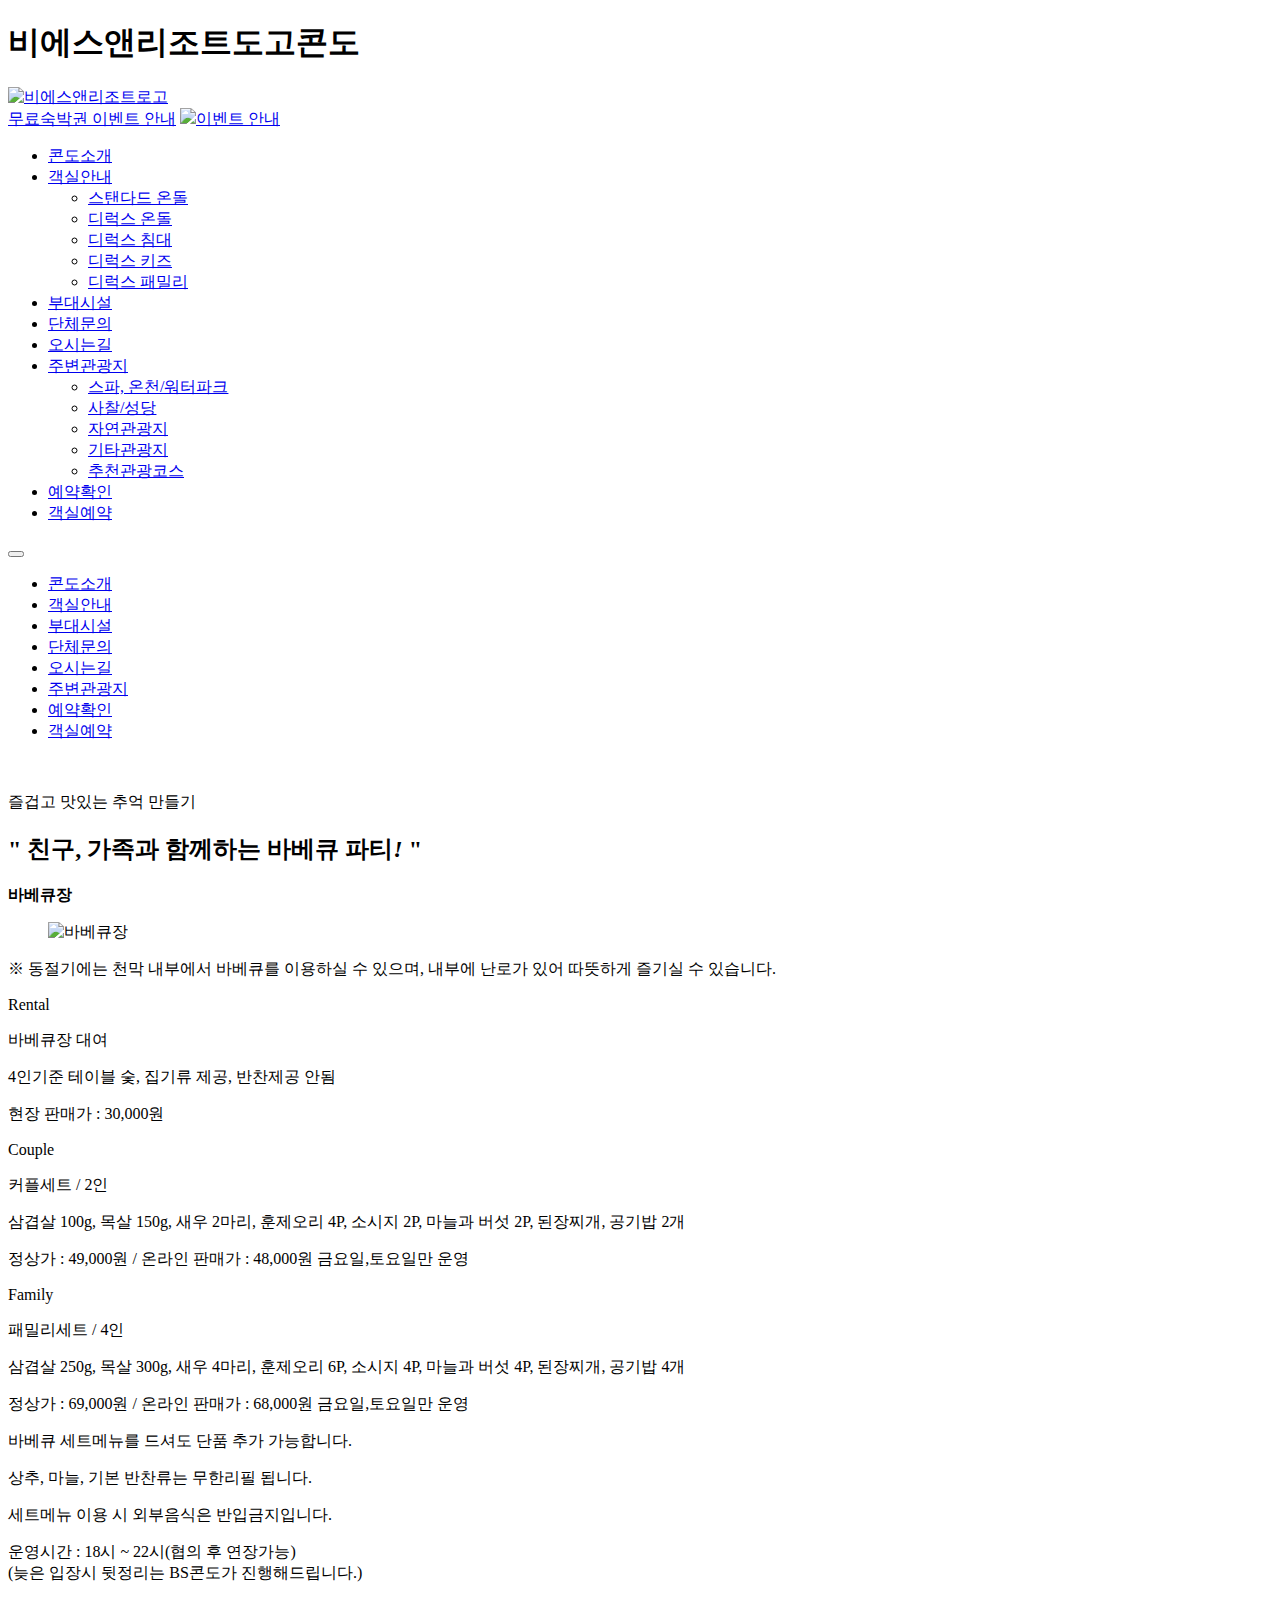
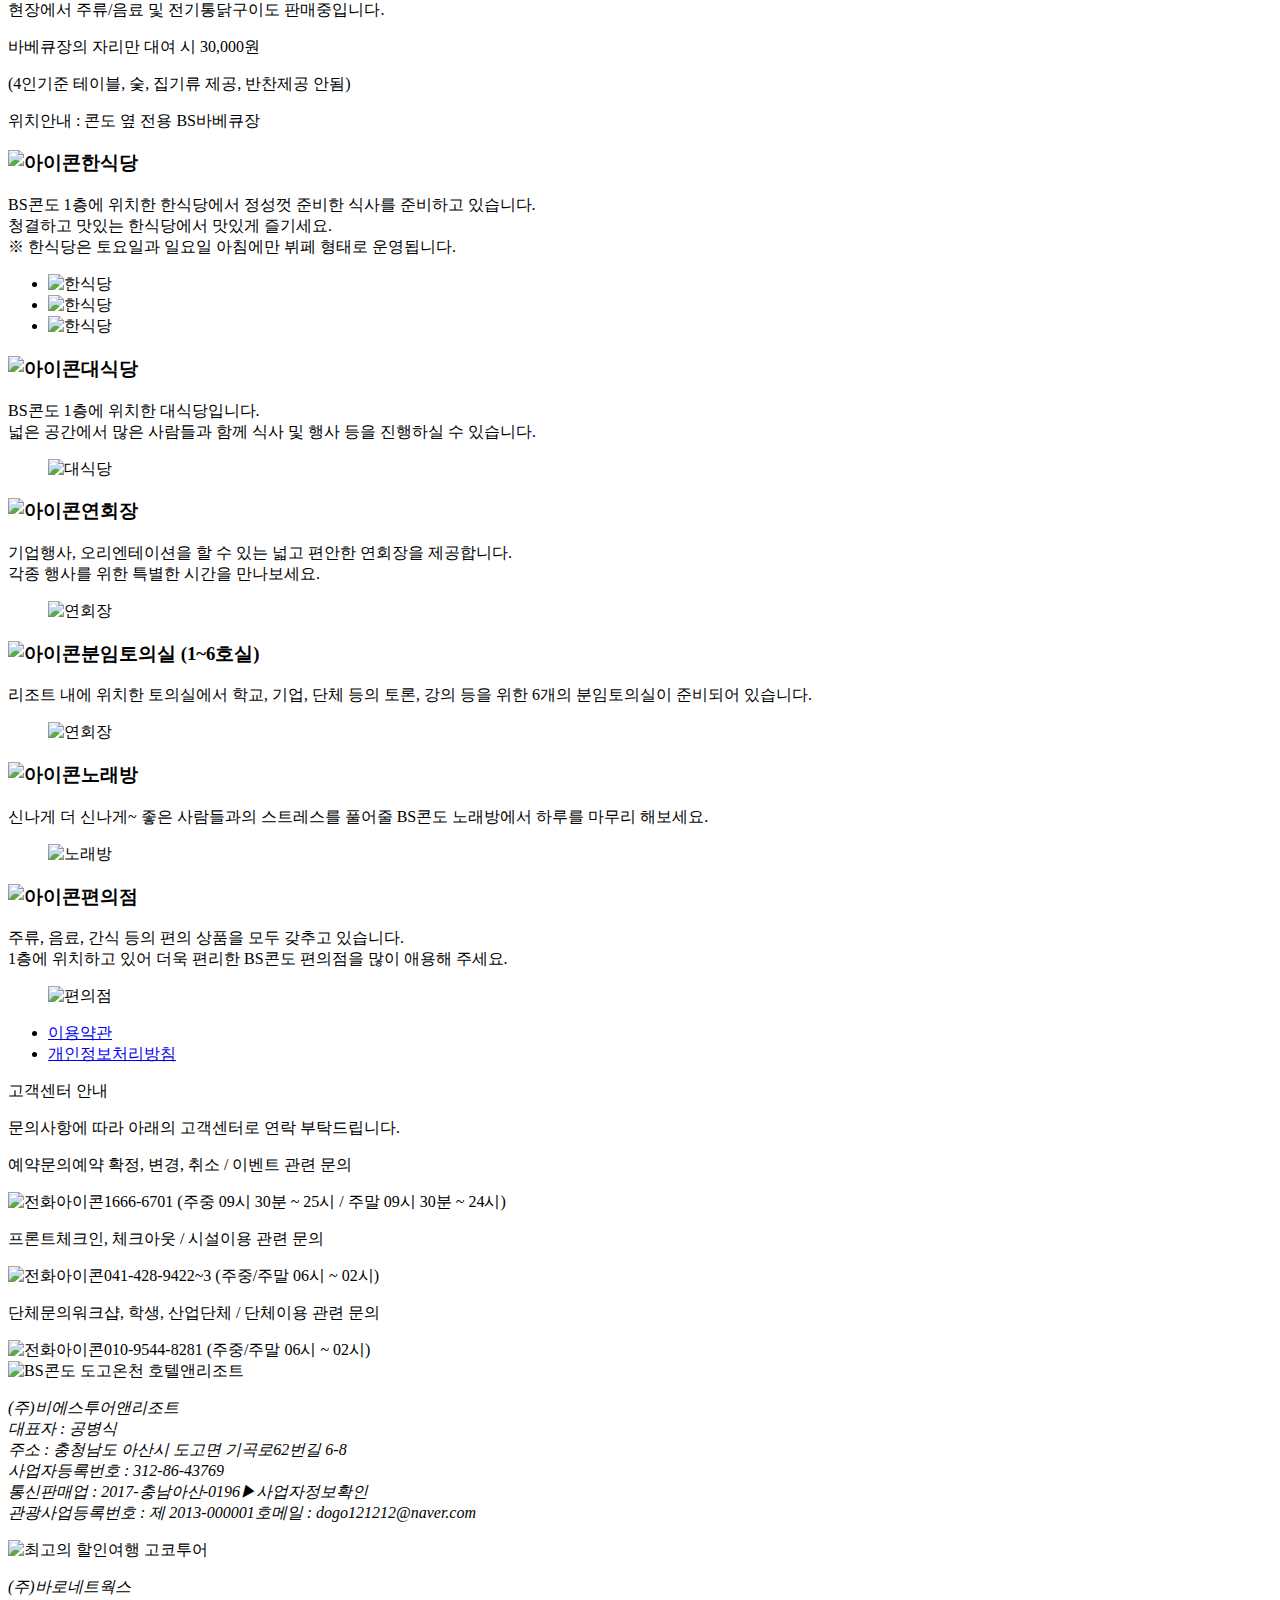
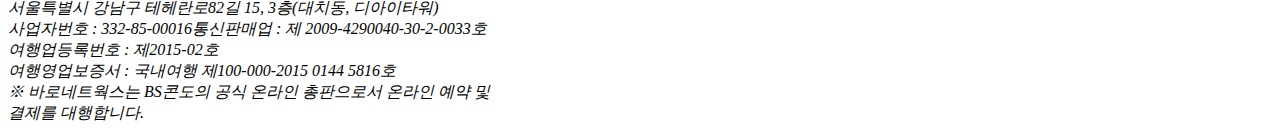
==== views/facil/index.html @ 7622cd2c "Initial commit" ====
<!DOCTYPE html>
<!--[if IE 8]><html lang="ko-KR" class="no-js ie8 lt-ie10"><![endif]-->
<!--[if IE 9]><html lang="ko-KR" class="no-js ie9 lt-ie10"><![endif]-->
<!--[if !IE]><!-->
<html lang="ko-KR">
<!--<![endif]-->
<head>
	<meta http-equiv="X-UA-Compatible" content="IE=Edge">
	<meta charset="UTF-8">
	<meta name="viewport" content="width=device-width, initial-scale=1.0, minimum-scale=1.0, maximum-scale=1.0">
	<title>비에스앤리조트도고콘도</title>
	
	<link rel="stylesheet" type="text/css" href="http://static.bscondo.co.kr/css/reset.css">
	<link rel="stylesheet" href="https://cdnjs.cloudflare.com/ajax/libs/bxslider/4.2.12/jquery.bxslider.css">
	<link rel="stylesheet" type="text/css" href="http://static.bscondo.co.kr/css/commonR.css">
	<link rel="stylesheet" type="text/css" href="http://static.bscondo.co.kr/css/facil/initR.css">
<!--	<link rel="stylesheet" type="text/css" href="../../static/css/facil/initR.css">-->
	
	
	<script src="http://code.jquery.com/jquery-1.10.1.min.js"></script>
	<script src="https://cdnjs.cloudflare.com/ajax/libs/bxslider/4.2.12/jquery.bxslider.min.js"></script>
	<script src="https://ajax.googleapis.com/ajax/libs/webfont/1.6.26/webfont.js"></script>
	
	<script src="http://static.bscondo.co.kr/js/common.js"></script>
	<script src="http://static.bscondo.co.kr/js/facil/init.js"></script>
<!--	<script src="../../static/js/facil/init.js"></script>-->

	<script>
		WebFont.load({
			custom: {
				families: ['Nanum Gothic', 'Noto Sans KR'],
				urls: ['http://fonts.googleapis.com/earlyaccess/nanumgothic.css','http://fonts.googleapis.com/earlyaccess/notosanskr.css']
			}
		});
	</script>

	<!--[if lt IE 9]>
		<script type="text/javascript" src="https://oss.maxcdn.com/libs/html5shiv/3.7.0/html5shiv.js"></script>
	<![endif]-->
</head>
<body>
	
	<h1 class="hidden">비에스앤리조트도고콘도</h1>

	<div id="bs-wrap">
		
		<!--180109 해더 변경-->
		<header class="header" id="gnb-header">
			<div class="hd-top">		
			</div>
			<div class="hd-area clr">
				<div class="glb clr">
					<a href="/" class="gLogo"><img src="http://img.bscondo.co.kr/top_logo.png" alt="비에스앤리조트로고"></a>

					<div class="d1">
						<a class="faq-a show-md" id="faq-a" href="javascript:free_layer();">무료숙박권 이벤트 안내</a>
						<a class="mFaq-a show-xs" id="mFaq-a" href="javascript:free_layer();"><span><img src="http://img.ocean2you.co.kr/renew/m_icon.png">이벤트 안내</span></a>
					</div>

					<nav class="gNav show-md">
						<ul class="gnb clr">
							<li class="nth-1 ">
								<a href="/intro/">콘도소개</a>
							</li>
							<li class="nth-2 ">
								<a href="/gallery">객실안내</a>
								<div class="gNavDep2">
									<ul class="gnbDep2 clr">
																				<li><a href="/gallery/?id=room01">스탠다드 온돌</a></li>
										<li><a href="/gallery/?id=room02">디럭스 온돌</a></li>
										<li><a href="/gallery/?id=room03">디럭스 침대</a></li>
										<li><a href="/gallery/?id=room04">디럭스 키즈</a></li>
										<li><a href="/gallery/?id=room05">디럭스 패밀리</a></li>
									</ul>
								</div>
							</li>
							<li class="nth-3 on">
								<a href="/facil/">부대시설</a>
							</li>
							<li class="nth-4 ">
								<a href="/group/">단체문의</a>
							</li>
							<li class="nth-5 ">
								<a href="/waycome/">오시는길</a>
							</li>
							<li class="nth-5 ">
								<a href="/tourplace/">주변관광지</a>
								<div class="gNavDep3">
																		<ul class="gnbDep3 clr">
										<li class="tour_li_1 tour_li on"><a href="/tourplace/?tp=1">스파, 온천/워터파크</a></li>
										<li class="tour_li_2 tour_li"><a href="/tourplace/?tp=2">사찰/성당</a></li>
										<li class="tour_li_3 tour_li"><a href="/tourplace/?tp=3">자연관광지</a></li>
										<li class="tour_li_4 tour_li"><a href="/tourplace/?tp=4">기타관광지</a></li>
										<li class="tour_li_5 tour_li"><a href="/tourplace/?tp=5">추천관광코스</a></li>
									</ul>
								</div>
							</li>
							<li class="nth-7 ">
								<a href="/reservation/?dd=Sws5TzdVKg==">예약확인</a>
							</li>
							<li class="nth-6 ">
								<a href="/reservation/">객실예약</a>
							</li>
						</ul>
					</nav>
					<button type="button" class="navTab-m show-xs" id="navTab-m">
						<span></span>
						<span></span>
						<span></span>
					</button>
					<nav class="gNav-m hidden-md" id="gNav-m">
						<ul class="gnb-m clr">
							<li>
								<a href="/intro/">콘도소개</a>
							</li>
							<li>
								<a href="/gallery/">객실안내</a>
							</li>
							<li>
								<a href="/facil/">부대시설</a>
							</li>
							<li>
								<a href="/group/">단체문의</a>
							</li>
							<li>
								<a href="/waycome/">오시는길</a>
							</li>
							<li>
								<a href="/tourplace/">주변관광지</a>
							</li>
							<li>
								<a href="/reservation/?dd=Sws5TzdVKnwt">예약확인</a>
							</li>
							<li>
								<a href="/reservation/">객실예약</a>
							</li>
						</ul>
					</nav>
				</div>
			</div>
		</header>
                    
        <div style="" class="rWing">
            <!-- 20180321 전체배너 group_bn.png 를 group_bn_01.png로 변경 -->
            <img src="http://img.bscondo.co.kr/group_bn_01.png" alt="" style="cursor:pointer" onclick="javascript:reserve_list_loca();">
        </div>
		
		<div class="container" id="setTop">
			
			<!-- <div class="main-contents cm-s">
				<img class="mainImg show-md" src="http://img.bscondo.co.kr/facil/full.jpg" alt="부대시설사진">
				<img class="mainImg-m show-xs" src="http://img.bscondo.co.kr/facil/m_full.jpg" alt="부대시설사진">
			</div> -->
			<!--2018-01-16 바베큐파티-->
			<section class="main-contents cm-s">
				<div class="bbq-part">
					<div class="d-top">
						<p class="p-0">즐겁고 <span class="s-1 f-bd">맛있는 추억</span> 만들기</p>
						<h2>" 친구, 가족과 함께하는 <span class="f-bd">바베큐 파티<i>!</i></span> "</h2>
						<strong>바베큐장</strong>
					</div>
					<!-- 20180118 d-intro2 및 이밎 변경 -->
					<div class="d-intro2 cf">
						<figure><img src="http://img.bscondo.co.kr/facil/facil_00.jpg" alt="바베큐장"></figure>
					</div>
					<div class="d-cont">
						<p class="p-row">
							<span>※</span> 동절기에는 천막 내부에서 바베큐를 이용하실 수 있으며, <span class="show-xs"></span>내부에 난로가 있어 따뜻하게 즐기실 수 있습니다.</span>
						</p>
						<div class="d-row cf">
							<div class="flt-1">
								<p class="f-bd nth-1">Rental</p>
								<p class="nth-2">바베큐장 대여</p>
							</div>
							<div class="flt-2">
								<p>4인기준 테이블 숯, 집기류 제공, 반찬제공 안됨</p>
								<p><span class="s-1">현장 판매가 : 30,000원</span></p>
							</div>
						</div>
						<div class="d-row cf">
							<div class="flt-1">
								<p class="f-bd nth-1">Couple</p>
								<p class="nth-2">커플세트 / <span class="f-bd">2인</span></p>
							</div>
							<div class="flt-2">
								<p>삼겹살 100g, 목살 150g, 새우 2마리, 훈제오리 4P, 소시지 2P, 마늘과 버섯 2P, 된장찌개, 공기밥 2개</p>
								<!-- 180528 내용 추가 -->
								<p>정상가 : 49,000원  /  <span class="s-1">온라인 판매가 : 48,000원</span> <span class="bg-red">금요일,토요일만 운영</span></p>
							</div>
						</div>
						<div class="d-row cf">
							<div class="flt-1">
								<p class="f-bd nth-1">Family</p>
								<p class="nth-2">패밀리세트 / <span class="f-bd">4인</span></p>
							</div>
							<div class="flt-2">
								<p>삼겹살 250g, 목살 300g, 새우 4마리, 훈제오리 6P, 소시지 4P, 마늘과 버섯 4P, 된장찌개, 공기밥 4개</p>
								<!-- 180528 내용 추가 -->
								<p>정상가 : 69,000원  /  <span class="s-1">온라인 판매가 : 68,000원</span> <span class="bg-red">금요일,토요일만 운영</span></p>
							</div>
						</div>
					</div>
					<div class="d-bottom cf">
						<div class="flt-1">
							<p class="dot">바베큐 세트메뉴를 드셔도 단품 추가 가능합니다.</p>
							<p class="dot">상추, 마늘, 기본 반찬류는 무한리필 됩니다.</p>
							<p class="dot">세트메뉴 이용 시 외부음식은 반입금지입니다.</p>
                            <p class="dot">운영시간 : 18시 ~ 22시(협의 후 연장가능)<br> 
						    (늦은 입장시 뒷정리는 BS콘도가 진행해드립니다.)</p>
						</div>
						<div class="flt-2">
							<p class="dot">현장에서 주류/음료 및 전기통닭구이도 판매중입니다.</p>
							<p class="dot">바베큐장의 자리만 대여 시 30,000원</p>
							<p class="pl-1"\>(4인기준 테이블, 숯, 집기류 제공, 반찬제공 안됨)</p>
							<p class="dot">위치안내 : 콘도 옆 전용 BS바베큐장</p>
						</div>
					</div>
					
				</div>
				
				<div class="d-part nth-2">
					<h3><img src="http://img.bscondo.co.kr/title_icon.png" alt="아이콘" class="title_ico"/>한식당</h3>
					<p class="p-txt">
						BS콘도 1층에 위치한 한식당에서 <span class="show-xs"></span>정성껏 준비한 식사를 준비하고 있습니다.<br>
						청결하고 맛있는 한식당에서 맛있게 즐기세요. <br>
						※ 한식당은 토요일과 일요일 아침에만 뷔페 형태로 운영됩니다.
					</p>
					<!--180820 한식당 슬라이더 업데이트-->
					<div class="bxBox">
						<ul class="bxS" id="bxS-1">
							<li><img class="basicImg" src="http://img.bscondo.co.kr/facil/facil_02.jpg" alt="한식당"></li>
							<li><img class="basicImg" src="http://img.bscondo.co.kr/facil/facil_02_2.jpg" alt="한식당"></li>
							<li><img class="basicImg" src="http://img.bscondo.co.kr/facil/facil_02_3.jpg" alt="한식당"></li>
						</ul>
					</div>
<!--					<figure><img class="basicImg" src="http://img.bscondo.co.kr/facil/facil_02.jpg" alt="한식당"></figure>-->
				</div>
				<div class="d-part nth-3">
					<h3><img src="http://img.bscondo.co.kr/title_icon.png" alt="아이콘" class="title_ico"/>대식당</h3>
					<p class="p-txt">
						BS콘도 1층에 위치한 대식당입니다.<br>
						넓은 공간에서 많은 사람들과 함께 식사 및 행사 등을 <span class="show-xs"></span>진행하실 수 있습니다.
					</p>
					<figure><img class="basicImg" src="http://img.bscondo.co.kr/facil/facil_03.jpg" alt="대식당"></figure>
				</div>
				<div class="d-part nth-4">
					<h3><img src="http://img.bscondo.co.kr/title_icon.png" alt="아이콘" class="title_ico"/>연회장</h3>
					<p class="p-txt">
						기업행사, 오리엔테이션을 할 수 있는 <span class="show-xs"></span>넓고 편안한 연회장을 제공합니다.<br>
						각종 행사를 위한 특별한 시간을 만나보세요.
					</p>
					<figure><img class="basicImg" src="http://img.bscondo.co.kr/facil/facil_04.jpg" alt="연회장"></figure>
				</div>
				<!-- 180530 분임토의실 추가 -->
				<div class="d-part nth-8">
					<h3><img src="http://img.bscondo.co.kr/title_icon.png" alt="아이콘" class="title_ico"/>분임토의실 (1~6호실)</h3>
					<p class="p-txt">
						리조트 내에 위치한 토의실에서 <span class="show-xs"></span>학교, 기업, 단체 등의 토론, 강의 등을 위한<span class="show-md"></span>
						<span class="show-xs"></span>6개의 분임토의실이 준비되어 있습니다.
					</p>
					<figure><img class="basicImg" src="http://img.bscondo.co.kr/facil/facil_08.jpg" alt="연회장"></figure>
				</div>
				
				<div class="d-part nth-5">
					<h3><img src="http://img.bscondo.co.kr/title_icon.png" alt="아이콘" class="title_ico"/>노래방</h3>
					<p class="p-txt">
						신나게 더 신나게~<span class="show-md"></span>
						좋은 사람들과의 스트레스를 풀어줄 <span class="show-xs"></span>BS콘도 노래방에서 하루를 마무리 해보세요.
					</p>
					<figure><img class="basicImg" src="http://img.bscondo.co.kr/facil/facil_05.jpg" alt="노래방"></figure>
				</div>
				<div class="d-part nth-6">
					<h3><img src="http://img.bscondo.co.kr/title_icon.png" alt="아이콘" class="title_ico"/>편의점</h3>
					<p class="p-txt">
						주류, 음료, 간식 등의 편의 상품을 모두 갖추고 있습니다.<br>
						1층에 위치하고 있어 더욱 편리한 <span class="show-xs"></span>BS콘도 편의점을 많이 애용해 주세요.
					</p>
					<figure><img class="basicImg" src="http://img.bscondo.co.kr/facil/facil_06.jpg" alt="편의점"></figure>
				</div>
				<!--180820 오락실 삭제-->
<!--
				<div class="d-part nth-7">
					<h3><img src="http://img.bscondo.co.kr/title_icon.png" alt="아이콘" class="title_ico"/>오락실</h3>
					<p class="p-txt">
						BS콘도 지하에 위치한 오락실에서 지인과 함께 <span class="show-xs"></span>즐거운 시간을 드립니다.<br>
						다양한 게임과 함께 신나는 게임타임 !
					</p>
					<figure><img class="basicImg" src="http://img.bscondo.co.kr/facil/facil_07.jpg" alt="오락실"></figure>
				</div>
-->
				
			</section>

			
		</div>
		
		
		<div class="clr"></div>
		<!-- 20180517 푸터 수정 / footer-2로 클래스 변경 -->
		<footer class="footer-2">
			<div class="container clr">

				<ul class="f_menu clr">
					<li><a href="javascript:;" onclick="$('#privacy-bg, #privacy-bg .term-wrap').show();">이용약관</a></li>
					<li><a href="javascript:;" onclick="$('#privacy-bg, #privacy-bg .privacy-wrap').show();">개인정보처리방침</a></li>
				</ul>

				<!-- 20180517 텍스트 추가 및 수정 -->
				<div class="cf-box clr">
					<p class="p-0">고객센터 안내</p>
				    <p class="p-1">문의사항에 따라 아래의 고객센터로 연락 부탁드립니다.</p>
				    
				    <!-- 20180517 태그 수정 및 변경 -->
					<div class="cf-in">
						<a class="callFor cf1 clr">
							<p class="s1">예약문의<span class="s1-2">예약 확정, 변경, 취소 / 이벤트 관련 문의</span></p>
							<span class="s2"><img src="http://img.bscondo.co.kr/i_call.png" alt="전화아이콘">1666-6701</span>
							<span class="s3">(주중 09시 30분 ~ 25시 / 주말 09시 30분 ~ 24시)</span>
						</a>
						<a class="callFor cf2 clr">
							<p class="s1">프론트<span class="s1-2">체크인, 체크아웃 / 시설이용 관련 문의</span></p>
							<span class="s2"><img src="http://img.bscondo.co.kr/i_call.png" alt="전화아이콘">041-428-9422~3</span>
							<span class="s3">(주중/주말 06시 ~ 02시)</span>
						</a>
						<a class="callFor cf3 clr">
							<p class="s1">단체문의<span class="s1-2">워크샵, 학생, 산업단체 / 단체이용 관련 문의</span></p>
							<span class="s2"><img src="http://img.bscondo.co.kr/i_call.png" alt="전화아이콘">010-9544-8281</span>
							<span class="s3">(주중/주말 06시 ~ 02시)</span>
						</a>
					</div>
				</div>
				<!--// -->
				
				<!-- 180529 수정 -->
				<div class="flt-box clr">
                    <div class="flt-1">
                        <!-- 20180517 이미지 변경 -->
                        <img class="f-logo" src="http://img.bscondo.co.kr/footer_logo2.png" alt="BS콘도 도고온천 호텔앤리조트">
                    </div>

                    <div class="flt-2">
                        <address>
                            <!-- 20180517 텍스트, 태그 추가 및 수정 -->
                            <p class="nth-1">
                                (주)비에스투어앤리조트<br>
                                대표자 : 공병식<br>
                                주소 : 충청남도 아산시 도고면 기곡로62번길 6-8<br>
                                사업자등록번호 : 312-86-43769<br>
                                통신판매업 : 2017-충남아산-0196<span class="intv"></span>▶사업자정보확인<br>
                                관광사업등록번호 : 제 2013-000001호<span class="intv"></span>메일 : dogo121212@naver.com
                                <!--<small>COPYRIGHT ⓒ (주)비에스투어앤리조트 ALL RIGHT RESERVED</small>-->
                            </p>
                        </address>
                    </div>
				</div>
				
				<!-- 180529 고코투어 추가 -->
				<div class="flt-box clr">
                    <div class="flt-1">
                        <img class="f-logo goco" src="http://img.bscondo.co.kr/f_gcLogo.png" alt="최고의 할인여행 고코투어">
                    </div>

                    <div class="flt-2">
                        <address>
                            <p class="nth-1">
                                (주)바로네트웍스<br>
                                서울특별시 강남구 테헤란로82길 15, 3층(대치동, 디아이타워)<br>
                                사업자번호 : 332-85-00016<span class="intv type01"></span>통신판매업 : 제 2009-4290040-30-2-0033호<br>
                                여행업등록번호 : 제2015-02호<br>
                                여행영업보증서 : 국내여행 제100-000-2015 0144 5816호<br>
                                ※ 바로네트웍스는 BS콘도의 공식 온라인 총판으로서 온라인 예약 및<br> 결제를 대행합니다. 
                            </p>
                        </address>
                    </div>
				</div>
			</div>
		</footer>
		
		
		
	</div>
		
</body>
</html>
---- static/css/facil/initR.css ----
@charset 'utf-8';

/*--- bxSlider 재정의 ---*/
.bx-wrapper {position: relative; margin: 0 auto; border: none; width: 1000px; box-shadow: none;}
.bx-wrapper .bx-viewport {border: none; box-shadow: none; left: 0; background: none;}
.bx-controls {}
.bx-wrapper .bx-controls-direction {position: absolute; width: 100%; width: 100%; left: 0; top: 50%; margin-top: -22.5px;}
#wrap .bx-wrapper .bx-controls-direction a {display: block;}
.bx-wrapper .bx-controls-direction a {background: none; width: auto; height: auto; top: 0; margin-top: 0; z-index: 1;}
.bx-wrapper .bx-prev {left: 20px;}
.bx-wrapper .bx-next {right: 20px;}
.bx-wrapper .bx-controls.bx-has-controls-auto.bx-has-pager .bx-controls-auto
, .bx-wrapper .bx-controls.bx-has-controls-auto.bx-has-pager .bx-pager {display: none;}

.mainImg, .mainImg-m {display: block; margin: 0 auto;}
@media (max-width: 979px) {
	.bx-wrapper .bx-controls-direction a {width: 12px;}
	.bx-wrapper .bx-controls-direction {margin-top: -11.5px;}
	.bx-wrapper .bx-prev {left: 10px;}
	.bx-wrapper .bx-next {right: 10px;}
	
	.main-contents.cm-s {}
	.main-contents .d-part {margin-top: 30px;}
	.main-contents .d-part h3 {font-size: 20px; margin-bottom: 5px; text-align: center;}
	.main-contents .d-part h3 .title_ico {display: block; margin: 0 auto;}
	.main-contents .d-part:first-child {margin-top: 10px;}
	.main-contents .p-txt {font-size: 13px; text-align: center; margin-bottom: 12px; letter-spacing: -0.5px;}
	.main-contents .basicImg {width: 100%;}
	
	.main-contents .bbq-part {position: relative;}
	.main-contents .bbq-part .d-top {text-align: center; background: #faf7f5; padding: 25px 0;}
	.main-contents .bbq-part .d-top .p-0 {font-size: 14px;}
	.main-contents .bbq-part .d-top .p-0 .s-1 {color: #d46900;}
	.main-contents .bbq-part .d-top h2 {font-size: 18px; font-weight: 300; font-family: "Noto Sans KR", "Nanum Gothic", sans-serif; margin-top: 5px;}
	.main-contents .bbq-part .d-top strong {font-size: 14px; display: inline-block; line-height: 24px; padding: 0px 25px; border-top: 1px solid #b5b5b5; border-bottom: 1px solid #b5b5b5; margin-top: 10px;}
	.main-contents .bbq-part .d-intro {background: #b88f67; padding: 15px 40px;}
	.main-contents .bbq-part .d-intro > * {position: relative;}
	.main-contents .bbq-part .d-intro figure img {width: 100%;}
	.main-contents .bbq-part .d-intro .introTxt {color: #fff; padding: 15px 20px 0;}
	.main-contents .bbq-part .d-intro .introTxt p {position: relative;}
	.main-contents .bbq-part .d-intro .introTxt .d-mt {margin-top: 20px;}
	.main-contents .bbq-part .d-intro .introTxt p.nth-1 {font-size: 16px; font-weight: 700; letter-spacing: 5px;}
	.main-contents .bbq-part .d-intro .introTxt p.nth-1:after {content: ""; width: 52%; height: 1px; background: #fff; position: absolute; right: 0; top: 12px;}
	.main-contents .bbq-part .d-intro .introTxt .nth-2 {font-size: 16px; margin-top: 10px;}
	
	.main-contents .bbq-part .d-intro2 figure img {width: 100%;}
	
	
	.main-contents .bbq-part .d-cont, .main-contents .bbq-part .d-bottom {border: 1px solid #b88f67;}
	
	.main-contents .bbq-part .d-cont {color: #1b1b1b; border-top: 0; border-bottom: 0; padding-bottom: 30px;}
	.main-contents .bbq-part .d-cont .p-row {text-align: center; padding-top: 20px; font-size: 13px; margin-bottom: -10px; color: #d56d08;}
	.main-contents .bbq-part .d-cont .d-row {padding-top: 25px;}
	.main-contents .bbq-part .d-cont .d-row [class*=flt-] {position: relative; box-sizing: border-box; text-align: center;}
	.main-contents .bbq-part .d-cont .d-row .flt-1 {}
	.main-contents .bbq-part .d-cont .d-row .flt-1 p {font-size: 16px;}
	.main-contents .bbq-part .d-cont .d-row .flt-1 p.nth-1 {position: relative;}
	.main-contents .bbq-part .d-cont .d-row .flt-1 p.nth-2 {font-size: 18px; letter-spacing: 1px; margin-top: 5px;}
	.main-contents .bbq-part .d-cont .d-row .flt-2 {font-size: 13px; /*line-height: 30px;*/ word-break: keep-all; padding: 5px 20px;}
	.main-contents .bbq-part .d-cont .d-row .flt-2 .s-1 {color: #d56d08;}
    .main-contents .bbq-part .d-cont .d-row .flt-2 .bg-red {display:block; width:125px; height:18px; margin:0 auto; margin-top:5px; font-size:13px; font-weight:bold; line-height:18px; text-align:center; color:#fff; background:#c02323;}
	
	.main-contents .bbq-part .d-bottom {border-top: 1px solid #b5b5b5; padding: 10px 15px; font-size: 14px;}
	.main-contents .bbq-part .d-bottom [class*=flt-] {position: relative;}
	/*.main-contents .bbq-part .d-bottom [class*=flt-] p {line-height: 1.8;}*/
	.main-contents .bbq-part .d-bottom .dot {position: relative; padding-left: 15px;}
	.main-contents .bbq-part .d-bottom .dot:before {content: "※"; position: absolute; left: 0;}
	.main-contents .bbq-part .d-bottom .pl-1 {padding-left: 13px;}
}
/*@media (max-width: 320px) {*/
@media (max-device-width: 320px) {
	.main-contents .p-txt, .main-contents .bbq-part .d-cont .d-row .flt-2 {font-size: 12px;}
}
@media (min-width: 980px) {
	.bx-wrapper .bx-controls-direction {margin-top: -21.5px;}
	
	.main-contents.cm-s {padding-top: 30px;}
	.main-contents .d-part {margin-top: 55px;}
	.main-contents .d-part h3 {}
	.main-contents .d-part:first-child {margin-top: 10px;}
	.main-contents .p-txt {font-size: 20px; text-align: center; margin-bottom: 18px;}
	.main-contents .basicImg {width: 100%;}
	
	.main-contents .bbq-part {position: relative;}
	.main-contents .bbq-part .d-top {text-align: center; background: #faf7f5; padding: 50px 0;}
	.main-contents .bbq-part .d-top .p-0 {font-size: 21px;}
	.main-contents .bbq-part .d-top .p-0 .s-1 {color: #d46900;}
	.main-contents .bbq-part .d-top h2 {font-size: 40px; font-weight: 300; font-family: "Noto Sans KR", "Nanum Gothic", sans-serif;}
	.main-contents .bbq-part .d-top strong {font-size: 20px; display: inline-block; line-height: 38px; padding: 1px 45px 0; border-top: 1px solid #b5b5b5; border-bottom: 1px solid #b5b5b5; margin-top: 10px; font-weight: 700;}
	/*삭제예정*/
	.main-contents .bbq-part .d-intro {background: #b88f67; padding: 30px 60px;}
	.main-contents .bbq-part .d-intro > * {float: left; position: relative;}
	.main-contents .bbq-part .d-intro .introTxt {color: #fff; width: 360px; margin-left: 60px;}
	.main-contents .bbq-part .d-intro .introTxt p {position: relative;}
	.main-contents .bbq-part .d-intro .introTxt .d-mt {margin-top: 50px;}
	.main-contents .bbq-part .d-intro .introTxt p.nth-1 {font-size: 20px; font-weight: 700; letter-spacing: 10px;}
	.main-contents .bbq-part .d-intro .introTxt p.nth-1:after {content: ""; width: 200px; height: 1px; background: #fff; position: absolute; right: 0; top: 12px;}
	.main-contents .bbq-part .d-intro .introTxt .nth-2 {font-size: 24px; margin-top: 15px;}
	/**/
	.main-contents .bbq-part .d-intro2 {position: relative;}

	.main-contents .bbq-part .d-cont, .main-contents .bbq-part .d-bottom {border: 1px solid #b88f67;}
	
	.main-contents .bbq-part .d-cont {color: #1b1b1b; border-top: 0; border-bottom: 0; padding-bottom: 30px;}
	.main-contents .bbq-part .d-cont .p-row {text-align: center; padding-top: 20px; color: #d56d08;}
	.main-contents .bbq-part .d-cont .d-row {padding-top: 26px;}
	.main-contents .bbq-part .d-cont .d-row [class*=flt-] {position: relative; float: left; box-sizing: border-box;}
	.main-contents .bbq-part .d-cont .d-row .flt-1 {width: 260px; padding-right: 30px;}
	.main-contents .bbq-part .d-cont .d-row .flt-1 p {font-size: 20px; text-align: right;}
	.main-contents .bbq-part .d-cont .d-row .flt-1 p.nth-1 {position: relative;}
	.main-contents .bbq-part .d-cont .d-row .flt-1 p.nth-2 {font-size: 24px;}
	.main-contents .bbq-part .d-cont .d-row .flt-2 {width: 718px; padding-left: 30px; line-height: 33px; letter-spacing: -1px; word-break: keep-all; border-left: 1px solid #b5b5b5;}
	.main-contents .bbq-part .d-cont .d-row .flt-2 .s-1 {color: #d56d08;}
    .main-contents .bbq-part .d-cont .d-row .flt-2 .bg-red {display:inline-block; width:140px; height:22px; margin-left:10px; font-size:16px; font-weight:bold; line-height:22px; text-align:center; color:#fff; background:#c02323;}
	
	.main-contents .bbq-part .d-bottom {border-top: 1px solid #b5b5b5; padding: 20px 25px;}
	.main-contents .bbq-part .d-bottom [class*=flt-] {position: relative; float: left; width: 50%;}
	.main-contents .bbq-part .d-bottom [class*=flt-] p {line-height: 1.8; word-break: keep-all;}
	.main-contents .bbq-part .d-bottom .dot {position: relative; padding-left: 18px;}
	.main-contents .bbq-part .d-bottom .dot:before {content: "※"; position: absolute; left: 0;}
	.main-contents .bbq-part .d-bottom .pl-1 {position: relative; padding-left: 16px;}
}
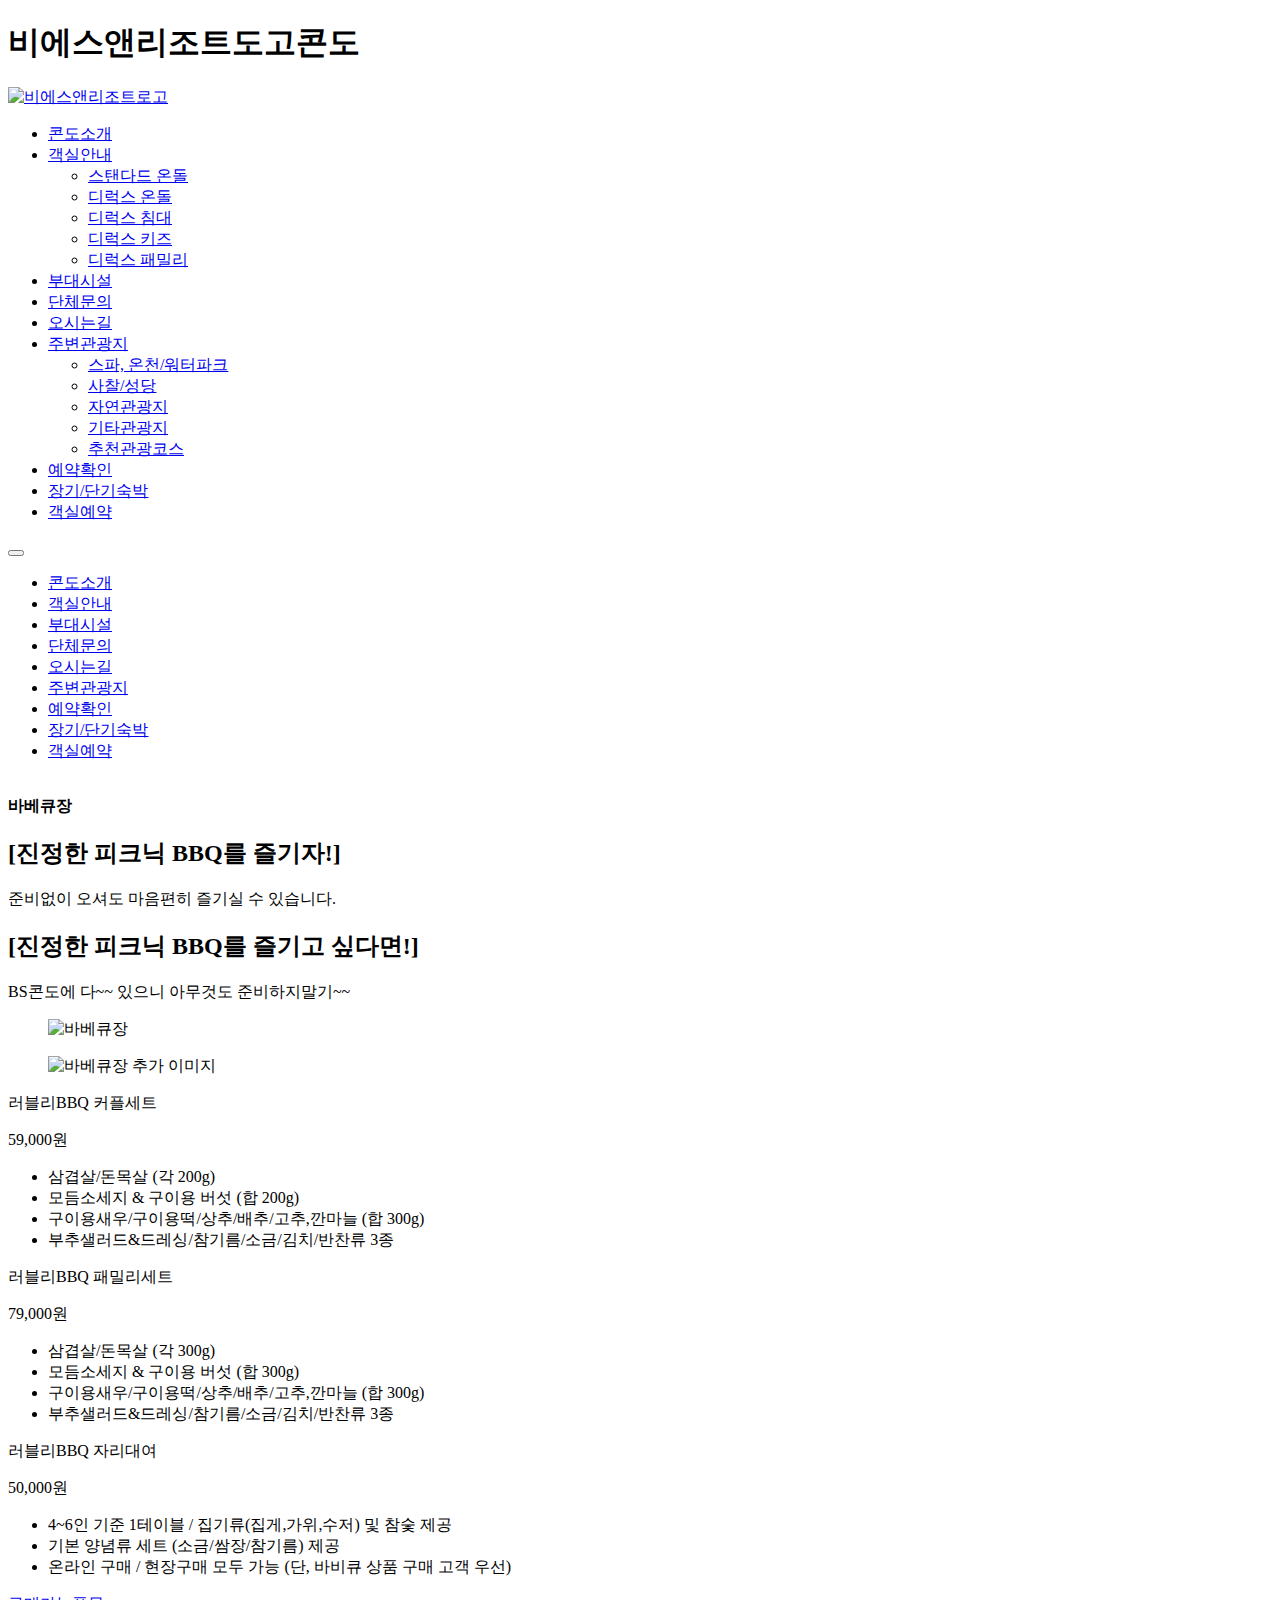
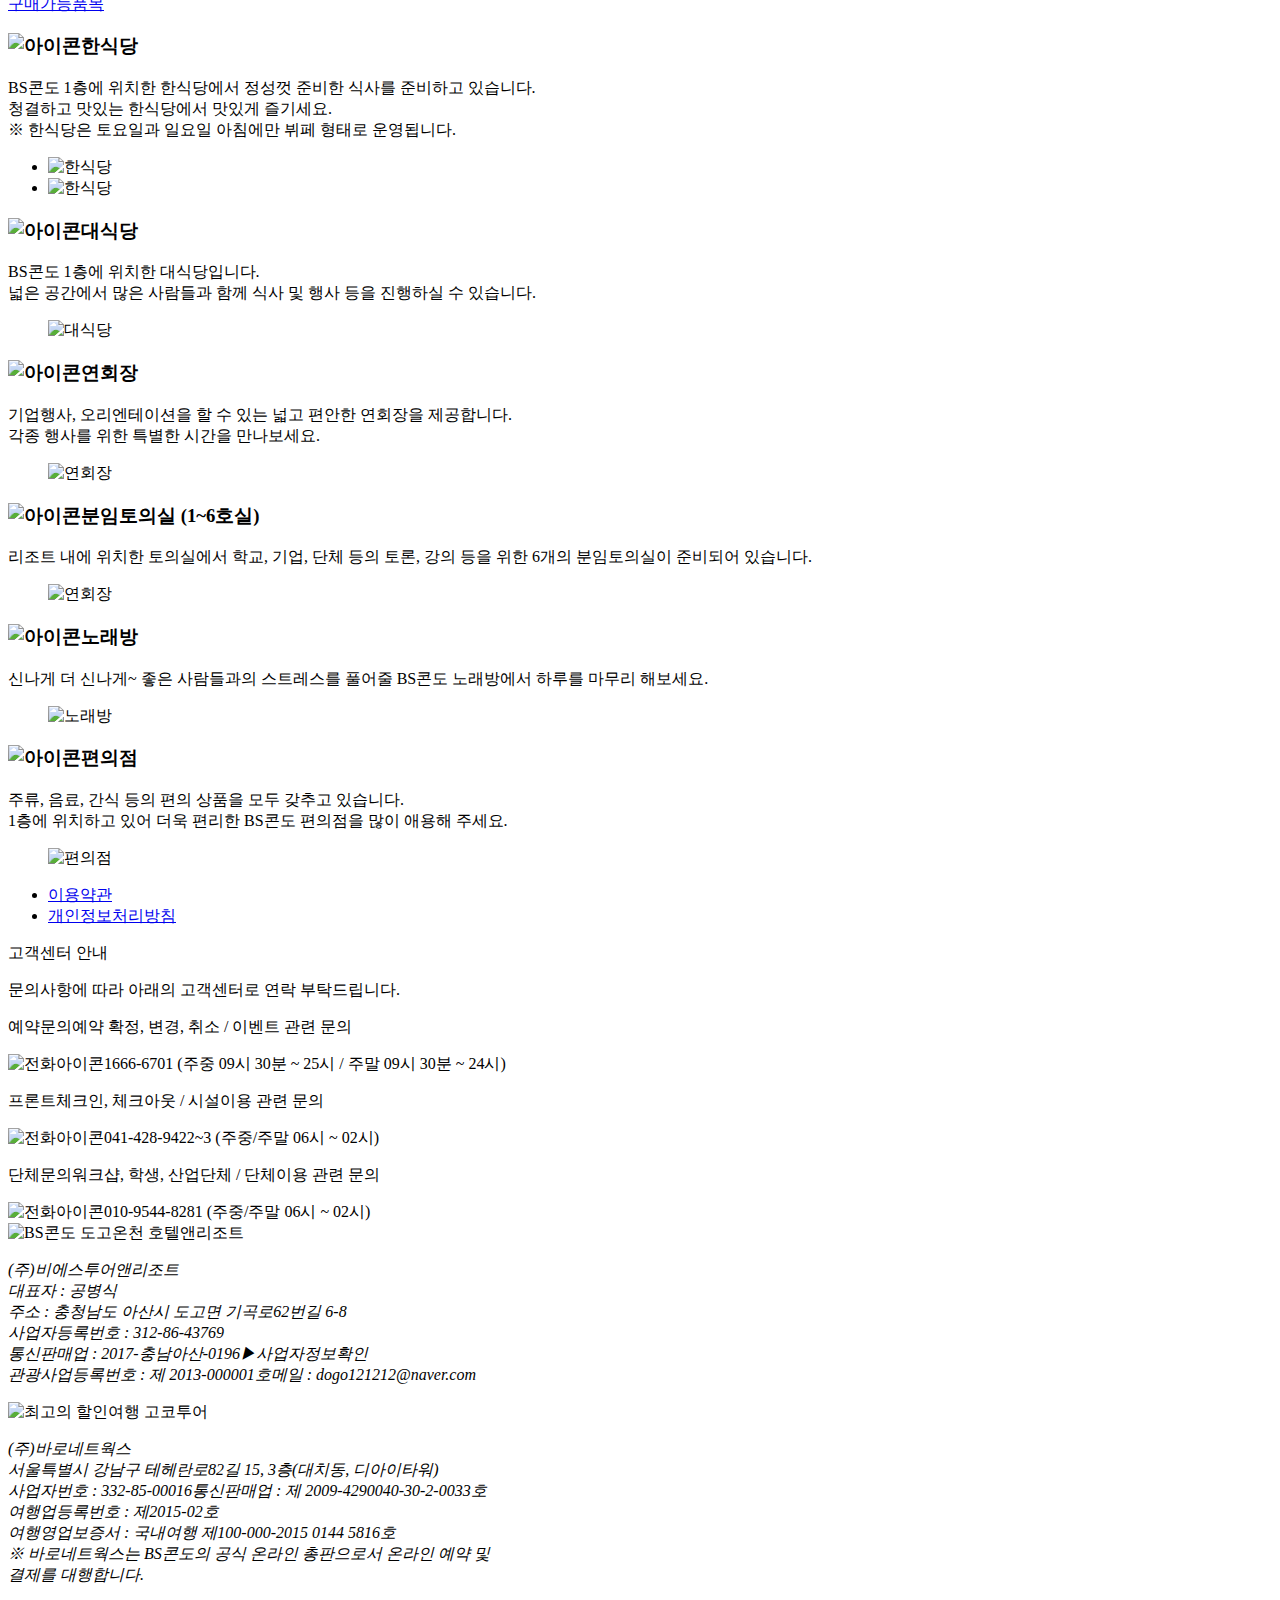
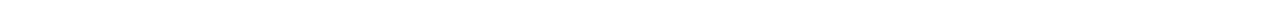
==== commit e9ca2390: "메인, 객실안내, 부대시설 수정 및 추가" ====
--- a/views/facil/index.html
+++ b/views/facil/index.html
@@ -14,7 +14,8 @@
 	<link rel="stylesheet" href="https://cdnjs.cloudflare.com/ajax/libs/bxslider/4.2.12/jquery.bxslider.css">
 	<link rel="stylesheet" type="text/css" href="http://static.bscondo.co.kr/css/commonR.css">
 	<link rel="stylesheet" type="text/css" href="http://static.bscondo.co.kr/css/facil/initR.css">
-<!--	<link rel="stylesheet" type="text/css" href="../../static/css/facil/initR.css">-->
+	<!--<link rel="stylesheet" type="text/css" href="../../static/css/commonR.css">
+	<link rel="stylesheet" type="text/css" href="../../static/css/facil/initR.css">-->
 	
 	
 	<script src="http://code.jquery.com/jquery-1.10.1.min.js"></script>
@@ -24,6 +25,7 @@
 	<script src="http://static.bscondo.co.kr/js/common.js"></script>
 	<script src="http://static.bscondo.co.kr/js/facil/init.js"></script>
 <!--	<script src="../../static/js/facil/init.js"></script>-->
+    <!--<script src="../../static/js/common.js"></script>-->
 
 	<script>
 		WebFont.load({
@@ -34,7 +36,13 @@
 		});
 	</script>
 
+        <!--<link rel="stylesheet" type="text/css" href="../../static/css/commonR_ie8.css">
+        <link rel="stylesheet" type="text/css" href="../../static/css/facil/initR_ie8.css">-->
 	<!--[if lt IE 9]>
+        <link rel="stylesheet" type="text/css" href="http://static.bscondo.co.kr/css/commonR_ie8.css">
+        <link rel="stylesheet" type="text/css" href="http://static.bscondo.co.kr/css/facil/initR_ie8.css">
+        
+	    <script src="http://static.bscondo.co.kr/js/common_ie8.js"></script>
 		<script type="text/javascript" src="https://oss.maxcdn.com/libs/html5shiv/3.7.0/html5shiv.js"></script>
 	<![endif]-->
 </head>
@@ -45,17 +53,16 @@
 	<div id="bs-wrap">
 		
 		<!--180109 해더 변경-->
-		<header class="header" id="gnb-header">
-			<div class="hd-top">		
+		<header class="header on" id="gnb-header">
+		
+					<div class="hd-top">
 			</div>
 			<div class="hd-area clr">
 				<div class="glb clr">
 					<a href="/" class="gLogo"><img src="http://img.bscondo.co.kr/top_logo.png" alt="비에스앤리조트로고"></a>
 
 					<div class="d1">
-						<a class="faq-a show-md" id="faq-a" href="javascript:free_layer();">무료숙박권 이벤트 안내</a>
-						<a class="mFaq-a show-xs" id="mFaq-a" href="javascript:free_layer();"><span><img src="http://img.ocean2you.co.kr/renew/m_icon.png">이벤트 안내</span></a>
-					</div>
+											</div>
 
 					<nav class="gNav show-md">
 						<ul class="gnb clr">
@@ -98,6 +105,9 @@
 							<li class="nth-7 ">
 								<a href="/reservation/?dd=Sws5TzdVKg==">예약확인</a>
 							</li>
+							<li class="nth-7 ">
+								<a href="/rent/">장기/단기숙박</a>
+							</li>
 							<li class="nth-6 ">
 								<a href="/reservation/">객실예약</a>
 							</li>
@@ -132,11 +142,22 @@
 								<a href="/reservation/?dd=Sws5TzdVKnwt">예약확인</a>
 							</li>
 							<li>
+								<a href="/rent/">장기/단기숙박</a>
+							</li>
+							<li>
 								<a href="/reservation/">객실예약</a>
 							</li>
 						</ul>
 					</nav>
 				</div>
+				<!--<div class="title_txt">
+					<div>
+						<p>FACILITIES</p>
+						<p class="txt_gt">/</p>
+						<h2 class="bt_txt">
+						부대시설						</h2>
+					</div>
+				</div>-->
 			</div>
 		</header>
                     
@@ -153,19 +174,19 @@
 			</div> -->
 			<!--2018-01-16 바베큐파티-->
 			<section class="main-contents cm-s">
-				<div class="bbq-part">
+			    <!-- 190130 기존 바베큐 주석처리-->
+				<!--<div class="bbq-part">
 					<div class="d-top">
 						<p class="p-0">즐겁고 <span class="s-1 f-bd">맛있는 추억</span> 만들기</p>
 						<h2>" 친구, 가족과 함께하는 <span class="f-bd">바베큐 파티<i>!</i></span> "</h2>
 						<strong>바베큐장</strong>
 					</div>
-					<!-- 20180118 d-intro2 및 이밎 변경 -->
 					<div class="d-intro2 cf">
 						<figure><img src="http://img.bscondo.co.kr/facil/facil_00.jpg" alt="바베큐장"></figure>
 					</div>
 					<div class="d-cont">
 						<p class="p-row">
-							<span>※</span> 동절기에는 천막 내부에서 바베큐를 이용하실 수 있으며, <span class="show-xs"></span>내부에 난로가 있어 따뜻하게 즐기실 수 있습니다.</span>
+							<span>※</span> 동절기에는 천막 내부에서 바베큐를 이용하실 수 있으며, <span class="show-xs"></span>내부에 난로가 있어 따뜻하게 즐기실 수 있습니다.
 						</p>
 						<div class="d-row cf">
 							<div class="flt-1">
@@ -184,7 +205,6 @@
 							</div>
 							<div class="flt-2">
 								<p>삼겹살 100g, 목살 150g, 새우 2마리, 훈제오리 4P, 소시지 2P, 마늘과 버섯 2P, 된장찌개, 공기밥 2개</p>
-								<!-- 180528 내용 추가 -->
 								<p>정상가 : 49,000원  /  <span class="s-1">온라인 판매가 : 48,000원</span> <span class="bg-red">금요일,토요일만 운영</span></p>
 							</div>
 						</div>
@@ -195,7 +215,6 @@
 							</div>
 							<div class="flt-2">
 								<p>삼겹살 250g, 목살 300g, 새우 4마리, 훈제오리 6P, 소시지 4P, 마늘과 버섯 4P, 된장찌개, 공기밥 4개</p>
-								<!-- 180528 내용 추가 -->
 								<p>정상가 : 69,000원  /  <span class="s-1">온라인 판매가 : 68,000원</span> <span class="bg-red">금요일,토요일만 운영</span></p>
 							</div>
 						</div>
@@ -215,8 +234,78 @@
 							<p class="dot">위치안내 : 콘도 옆 전용 BS바베큐장</p>
 						</div>
 					</div>
-					
-				</div>
+				</div>-->
+            
+			    <!-- 190130 바베큐 리뉴얼 -->
+			    <div class="bbq-part-2">
+					<div class="d-top">
+						<strong>바베큐장</strong>
+						<div class="hidden-xs">
+                            <h2>[진정한 피크닉 <span class="fc-orange">BBQ</span>를 즐기자!]</h2>
+                            <p class="p-0">준비없이 오셔도 마음편히 즐기실 수 있습니다.</p>
+						</div>
+						<div class="hidden-md">
+                            <h2>[진정한 피크닉 <span class="fc-orange">BBQ</span>를 즐기고 싶다면!]</h2>
+                            <p class="p-0"><span class="fc-orange">BS콘도</span>에 다~~ 있으니 아무것도 준비하지말기~~ </p>
+						</div>
+					</div>
+            
+					<div class="d-intro">
+						<figure>
+						    <img src="http://img.bscondo.co.kr/facil/facil_00.jpg" alt="바베큐장">
+						</figure>
+						<figure class="right"><img src="http://img.bscondo.co.kr/facil/facil_00_right.png" alt="바베큐장 추가 이미지"></figure>
+					</div>
+            
+					<div class="d-cont">
+                        <div class="d-row cf">
+                            <div class="flt-1">
+                                <p class="nth-1">러블리BBQ <span class="fc-orange">커플</span>세트</p>
+                                <p class="nth-2">59,000원</p>
+                            </div>
+                            <div class="flt-2">
+                                <ul class="bbq-list">
+                                    <li>삼겹살/돈목살 (각 200g)</li>
+                                    <li>모듬소세지 & 구이용 버섯 (합 200g)</li>
+                                    <li>구이용새우/구이용떡/상추/배추/고추,깐마늘 (합 300g)</li>
+                                    <li>부추샐러드&드레싱/참기름/소금/김치/반찬류 3종</li>
+                                </ul>
+                            </div>
+                        </div>
+                        <div class="d-row cf">
+                            <div class="flt-1">
+                                <p class="nth-1">러블리BBQ <span class="fc-orange">패밀리</span>세트</p>
+                                <p class="nth-2">79,000원</p>
+                            </div>
+                            <div class="flt-2">
+                                <ul class="bbq-list">
+                                    <li>삼겹살/돈목살 (각 300g)</li>
+                                    <li>모듬소세지 & 구이용 버섯 (합 300g)</li>
+                                    <li>구이용새우/구이용떡/상추/배추/고추,깐마늘 (합 300g)</li>
+                                    <li>부추샐러드&드레싱/참기름/소금/김치/반찬류 3종</li>
+                                </ul>
+                            </div>
+                        </div>
+                        <div class="d-row cf">
+                            <div class="flt-1">
+                                <p class="nth-1">러블리BBQ <span class="fc-orange">자리대여</span></p>
+                                <p class="nth-2">50,000원</p>
+                            </div>
+                            <div class="flt-2">
+                                <ul class="bbq-list">
+                                    <li>4~6인 기준 1테이블 / 집기류(집게,가위,수저) 및 참숯 제공</li>
+                                    <li>기본 양념류 세트 (소금/쌈장/참기름) 제공</li>
+                                    <li>온라인 구매 / 현장구매 모두 가능 (단, 바비큐 상품 구매 고객 우선)</li>
+                                </ul>
+                            </div>
+                        </div>
+                        
+                        
+					    <a href="javascript:popOpen('#foodViewPop');" class="btn-view">구매가능품목<span class="ic-rArrow"></span></a>
+                    </div>
+                    
+			    </div>
+			    <!--//END : 190130 바베큐 리뉴얼 -->
 				
 				<div class="d-part nth-2">
 					<h3><img src="http://img.bscondo.co.kr/title_icon.png" alt="아이콘" class="title_ico"/>한식당</h3>
@@ -226,11 +315,14 @@
 						※ 한식당은 토요일과 일요일 아침에만 뷔페 형태로 운영됩니다.
 					</p>
 					<!--180820 한식당 슬라이더 업데이트-->
+					<!-- 190130 한식당 슬라이더 이미지 변경 기존 2개 제거 새로운 이미지 추가 -->
 					<div class="bxBox">
 						<ul class="bxS" id="bxS-1">
 							<li><img class="basicImg" src="http://img.bscondo.co.kr/facil/facil_02.jpg" alt="한식당"></li>
-							<li><img class="basicImg" src="http://img.bscondo.co.kr/facil/facil_02_2.jpg" alt="한식당"></li>
-							<li><img class="basicImg" src="http://img.bscondo.co.kr/facil/facil_02_3.jpg" alt="한식당"></li>
+					        <!-- 190130 추가된 이미지 -->
+							<li><img class="basicImg" src="http://img.bscondo.co.kr/facil/facil_02_4.jpg" alt="한식당"></li>
+							<!--<li><img class="basicImg" src="http://img.bscondo.co.kr/facil/facil_02_2.jpg" alt="한식당"></li>
+							<li><img class="basicImg" src="http://img.bscondo.co.kr/facil/facil_02_3.jpg" alt="한식당"></li>-->
 						</ul>
 					</div>
 <!--					<figure><img class="basicImg" src="http://img.bscondo.co.kr/facil/facil_02.jpg" alt="한식당"></figure>-->
@@ -294,6 +386,43 @@
 			
 		</div>
 		
+		<!-- 190130 품목보기 팝업 추가 -->
+        <div class="pop-wrap pop-bg" id="foodViewPop" style="display: none;">
+            <div class="pop-container">
+                <h4 class="pop-tit">장 봐오지 말기<span>!</span></h4>
+                <div class="pop-contents">
+                    <p class="p-0">
+                        소금/쌈장/참기름/야채/밑반찬/밥까지!<br>
+                        게다가 소맥 2천원?
+                        <span class="s-0">(모든 품목, 사전 예약 없이 현장 구매 가능!)</span>
+                    </p>
+                    <ul class="food-list">
+                        <li><span>삼겹살 (250g)</span><span>20,000</span></li>
+                        <li><span>목살 (250g)</span><span>20,000</span></li>
+                        <li><span>돼지갈비 (250g)</span><span>20,000</span></li>
+                        <li><span>모둠소시지 세트 (200g)</span><span>10,000</span></li>
+                        <li><span>유기농야채세트 (100g)</span><span>7,000</span></li>
+                        <li><span>굵은소금 (10g)</span><span>500</span></li>
+                        <li><span>맛소금 (10g)</span><span>500</span></li>
+                        <li><span>참기름 (10g)</span><span>500</span></li>
+                        <li><span>쌈장 (10g)</span><span>500</span></li>
+                        <li><span>고추장 (10g)</span><span>500</span></li>
+                        <li><span>김치 (100g)</span><span>2,000</span></li>
+                        <li><span>명이나물 (100g)</span><span>2,000</span></li>
+                        <li><span>쌈무 (100g)</span><span>2,000</span></li>
+                        <li><span>멸치볶음 (100g)</span><span>1,000</span></li>
+                        <li><span>맛김 (100g)</span><span>1,000</span></li>
+                        <li><span>엄마밥 (1공기)</span><span>1,000</span></li>
+                        <li><span>된장찌개</span><span>3,000</span></li>
+                        <li><span>어묵탕</span><span>3,000</span></li>
+                        <li class="fc-point"><span>소주/맥주</span><span>2,000</span></li>
+                        <li class="fc-point"><span>음료</span><span>1,000</span></li>
+                    </ul>
+                </div>
+                <a href="javascript:;" class="btn-close-2"><span>닫기</span></a>
+            </div>
+        </div>
+		<!--//END : 190130 품목보기 팝업 추가 -->
 		
 		<div class="clr"></div>
 		<!-- 20180517 푸터 수정 / footer-2로 클래스 변경 -->
--- a/static/css/commonR.css
+++ b/static/css/commonR.css
@@ -0,0 +1,588 @@
+@charset 'utf-8';
+/* @import url(http://fonts.googleapis.com/earlyaccess/notosanskr.css);
+@import url(http://fonts.googleapis.com/earlyaccess/nanumgothic.css); */
+/*@import url(http://static.go.co.kr/css/faq-v1.1.css);*/
+
+/* mobile_layout3.css 덮어쓰기 */
+#calendar_w .calendar_product_list .week_day_table td.Check-out a .Check-in-txt,
+#calendar_w .calendar_product_list .week_day_table td.Check-in a .Check-in-txt
+	{position: relative; top: -5px;}
+
+body {font-family: "Nanum Gothic", sans-serif; }
+body, a {color: #2b2b2b;}
+
+#bs-wrap {	
+	width: 100%; position: relative; letter-spacing: -0.2px; 
+	/* font-family: "Nanum Barun Gothic", "Nanum Gothic", "Malgun Gothic", "Apple SD Gothic Neo", sans-serif; */
+	
+	font-size: 100%;
+    font: inherit;
+    vertical-align: baseline;
+	line-height: 1.5;
+}
+
+* {-webkit-tap-highlight-color:rgba(0,0,0,0);}
+
+
+/*--- bxSlider 재정의 ---*/
+.bx-wrapper {position: relative; margin: 0 auto; border: none; box-shadow: none;}
+.bx-wrapper .bx-viewport {border: none; box-shadow: none; left: 0; background: none;}
+.bx-controls {z-index: 10;}
+
+
+/* 공통 Css */
+.ftfm-nt {font-family: "Noto Sans KR", "Apple SD Gothic Neo", "Nanum Gothic", sans-serif; letter-spacing: -0.5px;}
+.ftfm-mg {font-family: "Malgun Gothic", "Apple SD Gothic Neo", "Noto Sans KR", sans-serif; letter-spacing: -1px;}
+
+
+.header, .container, .footer-2 {position: relative;}
+.header, .footer-2 {line-height: 1.3; font-family: "Nanum Gothic", "Malgun Gothic", sans-serif;}
+.container:before, .container:after {content: ""; display: table;}
+.container:after {clear: both;}
+
+.thColor {color: #ecb84a;}
+.thColor2 {color: #44a8ff;}
+.c-red {color: #c41919 !important;}
+.f-bd {font-weight: bold;}
+
+.mg-, .mgl, .mg-l {position: relative; display: inline-block;}
+.mt-0 {margin-top: 0 !important;}
+.sun {border: none; border-bottom: 1px solid #b4b4b4;}
+
+
+/*.faqWrap {position: absolute; width: 640px; border: 2px solid #ecb84a; border-top: 0; left: 50%; margin-left: -320px; top: 50%; margin-top: -313px; background: #fff; letter-spacing: -2px;}
+.faqWrap {font-family: "Nanum Gothic", sans-serif;}
+.faqWrap h2 {background: #ecb84a; color: #fff; font-size: 23px; width: 100%; height: 62px; text-align: center; padding-top: 21px; font-family: "Nanum Gothic", sans-serif; letter-spacing: -0.5px; box-sizing: border-box; line-height: 1;}
+.faqWrap h2 .s1 {color: #f6ff00;}
+.faqWrap h2 .i-x {position: absolute; top: 16px; right: 16px; }
+.faqWrap .ul1 {overflow-y: auto;}
+.faqWrap .ul1 > li {border-bottom: 1px solid #c8c8c8;}
+.faqWrap .ul1 > li > div {position: relative; line-height: 1.5; padding: 15px 33px 15px 37px; word-break: keep-all;}
+.faqWrap .ul1 > li .d1 {color: #2f2f2f; font-size: 19px; cursor: pointer;}
+.faqWrap .ul1 > li .d1.on {color: #ecb84a;}
+.faqWrap .ul1 > li .d1:hover {color: #ecb84a;}
+.faqWrap .ul1 > li .d1 .s-tit {display: inline-block; position: relative;}
+.faqWrap .ul1 > li .d1.on .s-tit:after {content: ""; position: absolute; bottom: 0; left: 0; display: inline-block; width: 100%; height: 1px; background: #ecb84a;}
+.faqWrap .ul1 > li .d2 {color: #545353; font-size: 18px; background: #f1f1f1; padding-left: 48px; display: none;}
+.faqWrap .ul1 > li .d2 {border-top: 1px solid #c8c8c8;}
+.faqWrap .ul1 > li .d1:before, .faqWrap .d2:before {content: "Q."; position: absolute; left: 15px;}
+.faqWrap .ul1 > li .d2:before {content: "A"; color: #fff; background: #ecb84a; border-radius: 50%; width: 24px; height: 24px; text-align: center; display: inline-block; font-size: 16px; text-indent: -2px; box-sizing: border-box;}
+.faqWrap .ul1 > li .s-dArr {position: absolute; top: 20px; right: 18px;	 display: inline-block; width: 11px; height: 11px; border: 2px solid #858585; border-top: 0; border-right: 0;
+	-webkit-transform: rotate(-45deg);
+	-ms-transform: rotate(-45deg);
+	-o-transform: rotate(-45deg);
+	transform: rotate(-45deg);
+}*/
+
+
+.header {z-index: 60;}
+.header .hd-area {position: relative; background: url(http://img.bscondo.co.kr/header_bg.jpg) no-repeat center top; -webkit-background-size: cover;
+background-size: cover; text-align: center; height: 90px; /*height: 250px; border-bottom: 1px solid #3b3b3b;*/}
+.header .hd-area .glb {position: fixed; height: 90px; z-index: 1; top: 0px; width: 100%; background: #221e1f; border-bottom: 0; /*border-bottom: 1px solid #fff;*/}
+/*.header .hd-area .glb {position: relative; border-bottom: 1px solid #fff; height: 90px; z-index: 1;}
+.header.on .hd-area .glb {position: fixed; top: 0px; width: 100%; background: #221e1f; border-bottom: 0;}*/
+
+.rWing {position: fixed; top: 220px; z-index: 65; left: 50%; margin-left: 520px;}
+.rWing img {display:block; margin: 0 auto 1px;}
+/* .rWing img + img {display: block; margin-top:10px;} */
+.m-rWing {z-index:65; position:absolute; width:100px; /*height:71px;*/ right:19px; margin-top:52%;}
+.m-rWing img {width:100%;}
+
+
+@media (max-width: 1310px) {
+	.rWing {right: 10px; left: auto; margin-left: 0;}
+}
+
+.footer {margin-top: 80px;}
+@media (max-width: 979px) {
+	.container {padding-left: 2%; padding-right: 2%;}
+	.container-f {width: 100%;}
+	/*.header .hd-area {height: 166px;}*/
+	.header .hd-area {position: relative; height: 58px;}
+	.header .hd-area .glb {height: 58px;}
+	.header.on .hd-area .glb {box-shadow: 0 1px 8px 2px rgba(0,0,0,.4);}
+	
+	.header .hd-area .gLogo {position: absolute; top: 7px; left: 10px;}
+	.header .hd-area .gLogo > img {position: relative; width: 126px;}
+	.header .navTab-m {position: absolute; background: none; border: 0; top: 50%; margin-top: -17px; right: 9px; width: 36px; height: 34px; background: #ecb84a;}
+	.header .navTab-m > span {display: block; width: 20px; height: 3px; background: #eaeaea; border-radius: 3px; margin: 4px auto;}
+	.header .navTab-m.active > span {
+		position: absolute; top: 12px; left: 7px; width: 22px;
+		-webkit-transform: rotate(-45deg);
+		-ms-transform: rotate(-45deg);
+		-o-transform: rotate(-45deg);
+		transform: rotate(-45deg);
+	}
+	.header .navTab-m.active > span:nth-child(1) {}
+	.header .navTab-m.active > span:nth-child(2) {
+		-webkit-transform: rotate(45deg);
+		-ms-transform: rotate(45deg);
+		-o-transform: rotate(45deg);
+		transform: rotate(45deg);
+	}
+	.gNav-m {display: none; position: absolute; top: 58px; right: 0; background: #363032;}
+	.gNav-m.active {display: block;}
+	.gNav-m .gnb-m > li > a {display: block; position: relative; color: #fff; font-size: 13px; padding: 14px 32px; text-align: right;}
+	.gNav-m .gnb-m > li > a:hover {background: #ecb84a; color: #fff;}
+	.gNav-m .gnb-m > li:last-child a {background: #ecb84a; color: #fff;}
+	/*.header.on .gNav-m {top: 58px;}*/
+	
+	.header .d1 {position: absolute; right: 200px; top: 28px;}
+	.header .d1 .mFaq-a {position: absolute; left: 38px; top: -13px; display: block; width: 96px; box-sizing: border-box; color:#fff; border:1px solid #fff; padding: 6px 0px 5px;  font-size: 13px; font-weight: bold; text-align: center; text-indent: -2px;}
+	.header .d1 .mFaq-a img {width: 16px; margin-right: 2px; position: relative; top: -1px;}
+    
+   /* 20180516_푸터 디자인 수정_다솜 */
+	.footer-2 {margin-top:20px; padding:11px 9px 30px; background:#323232;}
+	.footer-2 .container {position:relative; box-sizing:border-box; max-width:360px; text-align:center; margin:0 auto;}
+	.footer-2 .f_menu {display:inline-block; margin:0 auto; }
+	.footer-2 .f_menu li {position:relative; float:left; padding:0 17px;}
+	.footer-2 .f_menu li:before {content:''; display:inline-block; position:absolute; width:2px; height:12px; top:50%; left:0; margin-top:-5px; background:#fff;}
+	.footer-2 .f_menu li:first-child {padding-left:0}
+	.footer-2 .f_menu li:first-child:before {content:none}
+	.footer-2 .f_menu li a {font-size:13px; color:#fff}
+
+	.footer-2 .cf-box {margin-top:20px; margin-left:3px; text-align:left}
+	.footer-2 .cf-box .p-0 {padding-bottom:3px; font-size:17px; font-weight:500; line-height:17px; letter-spacing:-0.75px; color:#dcdcdc;}
+	.footer-2 .cf-box .p-1 {font-size:12px; color:#dbdbdb;}
+	.footer-2 .cf-in {position:relative; margin-top:12px;}
+	.footer-2 .cf-in .callFor {display:block; margin-top:11px}
+	.footer-2 .cf-in .callFor.cf1 {margin-top:0}
+	.footer-2 .cf-in .callFor p {letter-spacing:0.5px;}
+	.footer-2 .cf-in .callFor span {display:inline-block; letter-spacing:-1px;}
+	.footer-2 .cf-in .callFor .s1 {font-size:15px; font-weight:500; color:#edae18}
+	.footer-2 .cf-in .callFor .s1-2 {margin-left:10px; font-size:11px; color:#ffea5f}
+	.footer-2 .cf-in .callFor .s2, .footer-2 .cf-in .callFor .s3 {margin-top:4px;}
+	.footer-2 .cf-in .callFor .s2 {font-size:15px; line-height:15px; font-weight:bold; color:#fff}
+	.footer-2 .cf-in .callFor .s2 img {width:17px; margin-right:4px; vertical-align:bottom;}
+	.footer-2 .cf-in .callFor .s3 {padding-top:0; font-size:12px; line-height:15px; color:#fff}
+	.footer-2 .cf-in .callFor .s4 {display: block; margin-top: 3px; color: #fff; font-size: 15px; letter-spacing: -0.5px;}
+	.footer-2 .cf-in .callFor .s4 .i-mail {width: 17px;}
+    .footer-2 .flt-box {margin-top:20px;}
+	.footer-2 .flt-1, .footer-2 .flt-2 {text-align:left}
+	.footer-2 .flt-1 {margin:0 0 10px;} 
+	.footer-2 .flt-1 .f-logo {max-width:135px;}
+    .footer-2 .flt-1 .goco {max-width:80px;}
+	.footer-2 .flt-2 {margin-left:3px;}
+	.footer-2 .flt-2 .nth-1 {font-size:11px; line-height:16px; letter-spacing:-1px; color:#d3d3d3}
+	.footer-2 .flt-2 .nth-1 .intv {display:inline-block; width:11px; margin:0; padding:0}
+    .footer-2 .flt-2 .nth-1 .intv.type01 {display:block; width:auto;}
+	.footer-2 .flt-2 .nth-1 a {font-size:11px; line-height:16px; letter-spacing:-1px; color:#d3d3d3}
+	.footer-2 .flt-2 .nth-1 small {display:block; margin-top:16px; font-size:11px; line-height:16px; letter-spacing:-1px; color:#d3d3d3}
+    
+
+	.layer-pop-bg {position: fixed; z-index: 200; top: 0; left: 0; width: 100%; height: 100%; background: url(http://img.go.co.kr/black_rgba58.png) repeat;}
+	.privacy-bg, .privacy-bg .cm-s {display: none; color: #424242;}
+	.privacy-bg .cm-s {position: absolute; width: 350px; height: 370px; position: absolute; top: 50%; margin-top: -185px; left: 50%; margin-left: -175px; background: #fff;}
+	.privacy-bg .cm-s .d-top {height: 36px; background: #ad825d; color: #FFF; font-size: 15px;}
+	.privacy-bg .cm-s .d-top strong {display: inline-block; position: relative; top: 8px; left: 10px;}
+	.privacy-bg .cm-s .d-top .a-x {position: absolute; display: inline-block; height: 36px; width: 36px; right: 0px; top: 0; background: #ad825d;}
+	.privacy-bg .cm-s .d-top .a-x:before, .privacy-bg .cm-s .d-top .a-x:after {background: #fff; height: 20px; left: 18px; top: 8px;}
+	.privacy-bg .cm-s .d-cont {height: 334px; overflow: auto; padding: 10px 8px 10px 10px; font-size: 13px; line-height: 1.4; word-break: keep-all; box-sizing: border-box;}
+	.privacy-bg .cm-s .tablepri {border: 1px solid #000; width: auto; line-height: 1.5em; margin-top: 10px; letter-spacing: -0.2px;}
+	.privacy-bg .cm-s .tablepri th, .privacy-bg .cm-s .tablepri td {padding: 0 5px;}
+	.privacy-bg .cm-s .privacy {font-weight: bold;}
+	.privacy-bg .cm-s .d-cont .title {display: block; margin-top: 10px;}
+	.privacy-bg .cm-s .d-cont .title:first-child {margin-top: 0;}
+	.term-warp {}	
+
+	/* 단체예약 문의 팝업 */
+/*	#contact-bg {z-index: 51;}*/
+	.etc-sec .contact-pop hr {width: 100%;}
+	.contact-pop {position: absolute; top: 58px; background: #fff; padding-bottom: 18px; font-size: 14px; z-index: 100; width: 100%; margin-top: 10px;}
+	.contact-pop > h2 {color: #fff; font-size: 26px;}
+	.contact-pop .p-cf {color: #191919; font-size: 20px;}
+	.contact-pop .d-top {position: relative;  text-align: right; font-size: 12px;} 
+	.contact-pop .i-chk-bef:before, .contact-pop .i-chk-aft:after {position: relative; content: ""; display: inline-block; width: 8px; height: 11px; background: url(http://img.bscondo.co.kr/m/group/i_chk.png) no-repeat; background-size: 8px; vertical-align: middle;}
+	.contact-pop .i-chk-aft:after {margin-right: 0; margin-left: 2px; top: -1px;}
+	.contact-pop .a-x {top: 7px; right: 8px; z-index: 1;}
+	.contact-pop .a-x:before, .contact-pop .a-x:after {right: 9px; background: #787878;}
+	.contact-pop .ul-tb {position: relative; width: 100%; font-family: 'Nanum Gothic', sans-serif;}
+	.contact-pop .nece {border-bottom: 1px solid #8e929b;}
+	.contact-pop .li-tr {position: relative; padding: 6px 0px; font-size: 0; border-top: 1px solid #dadada; letter-spacing: -0.5px;}
+	.contact-pop .li-tr:first-child {border-top: 0;}
+	.contact-pop .li-tr > span {position: relative; display: inline-block; font-size: 12.5px; vertical-align: middle;}
+	.contact-pop .li-tr > span.ver-t {vertical-align: top; top: 10px;}
+	.contact-pop .li-tr .mg- {width: 7px; height: 1px; background: #787878; margin: 0 5px;}
+	.contact-pop .li-tr .mg-l {width: 1px; height: 20px; background: #a0a0a0; margin: 0 7px 0 2px; top: 2px;}
+	.contact-pop .li-tr hr {margin: 6px auto; border-color: #dadada;}
+
+
+	.contact-pop .li-tr .s-lbl {width: 66px;}
+	.contact-pop .li-tr input, .contact-pop .li-tr select, .contact-pop .li-tr .wd-8 {-webkit-appearance: none; -moz-appearance: none; appearance: none; border-radius: 0;padding: 0;}
+	.contact-pop .li-tr input, .contact-pop .li-tr select {height: 30px; border: 1px solid #787878; font-size: 12.5px;}
+	.contact-pop .li-tr select {background: url(http://img.ocean2you.co.kr/renew/group/i_dArr_m.png) no-repeat 114px 11px;}
+	.contact-pop .li-tr .wd-1, .contact-pop .li-tr .wd-3, .contact-pop .li-tr .wd-4, .contact-pop .li-tr .wd-7 {text-indent: 3px;}
+	.contact-pop .li-tr .wd-2 {text-align: center;}
+	.contact-pop .li-tr .wd-1 {width: 135px;}
+	.contact-pop .li-tr .wd-2 {width: 58.5px;}
+	.contact-pop .li-tr .wd-3 {width: 210px;}
+	.contact-pop .li-tr .wd-4 {width: 121px;}
+	.contact-pop .li-tr .wd-5, .contact-pop .li-tr .wd-6 {text-align: center; margin-left: 5px;}
+	.contact-pop .li-tr .wd-5 {width: 36px;}
+	.contact-pop .li-tr .wd-6 {width: 40px;}
+	.contact-pop .li-tr .wd-7 {width: 100px; margin-right: 5px;}
+	.contact-pop .li-tr .wd-8 {width: 268px; height: 60px; padding: 3px; font-size: 12px; resize: none; border: 1px solid #787878;}
+
+	.contact-pop .li-tr .wd-4 + select {top: 0px; position: relative; margin-left: 10px;}
+	.contact-pop .li-tr .wd-5 + span, .contact-pop .li-tr .wd-6 + span {margin-left: 3px; margin-right: 5px;}
+
+	.contact-pop .area-btn {margin-top: 10px; padding: 0 10px;}
+	.contact-pop .area-btn > a {position: relative; display: block; width: 100%; margin: 0 auto; height: 44px; background: #d49f34; color: #fff; font-size: 15px; text-align: center;}
+	.contact-pop .area-btn > a:after {content: ""; display: inline-block; height: 105%; vertical-align: middle;}
+	.contact-pop .area-btn > a .ic-rArrow:after {border-color: #fff; width: 7px; height: 7px; top: -1px; left: 6px;}
+	
+	.contact-pop.type-2 {position: relative; top: 0; text-align: left; width: 100%; left: auto; margin-left: 0;}
+	
+	
+	/* 20180214_실시간 예약 버튼 추가_다솜 */
+	.rtBookingBn {z-index:53;position: fixed; display: block; right: 6px; bottom: 65px;background: rgba(255, 155, 17, 0.76); font-size: 14px; color: #fff; line-height: 1.2; text-align: center; box-sizing: border-box; padding: 8px 20px; box-shadow: 1px 2px 2px 2px rgba(0,0,0, 0.2); letter-spacing: -0.5px;}
+	.rtBookingBn img {width: 19px; margin-bottom: 2px;}
+    
+	/* 190116 메뉴 하단 띠배너추가 */
+    .tbn-area {position: relative; width: 100%; text-align: center;}
+	.tbn-area .bn-box {position: relative; display: block; margin: 0 auto; text-align: center; letter-spacing: -0.5px;}
+    /* 이미지배너 */
+    .tbn-area .tbn-box {display: block; width: 100%;}
+    .tbn-area .tbn-box .bn-box {max-width: 100%;}
+    .tbn-area .tbn-box .bn-box img {position: relative; width: 100%; max-width: 640px;}
+    
+    .tbn-area .tbn-box.spa {padding: 13px 0 8px; background: #dfd9bf;}
+    .tbn-area .tbn-box.group {padding: 0; background: #fee0d2;}
+    /* 텍스트배너 */
+	.tbn-area .bn-txt-box {width: 100%;}
+    .tbn-area .bn-txt-box .bn-box {width: 100%; max-width: 640px;}
+	.tbn-area .bn-txt-box .bn-box .bn-img, .tbn-area .bn-txt-box .bn-box .txt {display: inline-block; vertical-align: middle;}
+    .tbn-area .bn-txt-box .bn-box .bn-img {width: 70px; margin-right: 5px;}
+	.tbn-area .bn-txt-box .bn-box .c-blue {color: #0076ef; font-size: 12.5px;}
+	.tbn-area .bn-txt-box .bn-box .txt {font-size: 12px; word-break: keep-all; text-align: left; width: 72%;}
+    
+	.tbn-area .bn-txt-box.amenity {padding: 12px 0; background: #fffce8;} 
+
+    /* 190130 팝업 */
+    .pop-wrap {z-index: 99; position: fixed; box-sizing: border-box; top: 0; left: 0;}
+    .pop-wrap * {font-family: "Noto Sans KR", "Nanum Gothic", sans-serif;}
+    .pop-bg {overflow: hidden; overflow-y: scroll; width: 100%; height: 100%; padding-top: 60px; padding-bottom: 30px; background: rgba(0, 0, 0, 0.5);}
+    .pop-wrap .pop-container {position: relative; box-sizing: border-box; margin: 0 auto;}
+    .pop-wrap .pop-container img {position: relative; width: 100%;}
+    .pop-wrap .pop-container .pop-tit {text-align: center;}
+    /* 이미지 닫기 버튼 */
+    .pop-wrap .pop-container .btn-close-2 {position: absolute; box-sizing: border-box; display: block; width: 30px; height: 30px; top: -30px; right: 0; padding-top: 5px; text-align: center; background: #000;}
+    .pop-wrap .pop-container .btn-close-2 span {display: inline-block; overflow: hidden; width: 18px; height: 18px; font-size: 0; text-indent: -9999px; background: url(http://img.bscondo.co.kr/btn_pop_close.png) no-repeat center center; background-size: 18px auto;}
+    /* 슬라이드 : 오늘하루동안 보지않기 & 닫기 */
+    /* 버튼박스 */
+    .pop-wrap .btn-box {z-index: 110; position: relative; box-sizing: border-box; padding: 23px 10px 10px; background: rgba(0, 0, 0, 0.56);}
+    .pop-wrap .btn-box .day-check, .pop-wrap .btn-box .btn-close {float: left; display: inline-block; width: 47.5%; height: 24px; text-align: center; background: #212020;}
+    .pop-wrap .btn-box .day-check input, .pop-wrap .btn-box .btn-close span {display: block; width: 100%; font-size: 13px; line-height: 24px; color: #fff;}
+    .pop-wrap .btn-box .day-check {}
+    .pop-wrap .btn-box .day-check input {cursor: pointer; border: 0; background: none;}
+    .pop-wrap .btn-box .btn-close {margin-left: 5%;}
+    .pop-wrap .btn-box .btn-close span {}
+    
+}
+@media (max-width: 767px) {
+	.rWing {display: none;}
+	.m-rWing {display: block;}
+}
+@media (min-width: 768px) {
+	.m-rWing {display: none;}
+}
+@media (max-device-width: 320px) {
+
+	.layer-pop-bg {position: fixed; z-index: 200; top: 0; left: 0; width: 100%; height: 100%; background: url(http://img.go.co.kr/black_rgba58.png) repeat;}
+	
+	.privacy-bg .cm-s {width: 310px; margin-left: -155px;}
+
+	.contact-pop .d-top {padding: 0 5px;}
+	.contact-pop .li-tr {letter-spacing: -1px;}
+	.contact-pop .li-tr .s-lbl {width: 58px; margin-left: 5px;}
+	.contact-pop .li-tr input, .contact-pop .li-tr select {font-size: 12px;}
+	.contact-pop .li-tr > span {font-size: 12px;}
+	.contact-pop .li-tr .mg-l {margin: 0 5px 0 0px;}
+	.contact-pop .li-tr .wd-4 {width: 100px;}
+	.contact-pop .li-tr .wd-5, .contact-pop .li-tr .wd-6 {width: 33px; margin-right: 2px;}
+	.contact-pop .li-tr .wd-7 {margin-right: 5px;}
+	.contact-pop .li-tr .wd-5 + span, .contact-pop .li-tr .wd-6 + span {margin-left: 1px;}
+	.contact-pop .li-tr .wd-8 {width: 228px;}
+	
+    /* 190130 팝업 */
+    .pop-bg {padding-top: 50px; padding-bottom: 15px;}
+}
+
+@media (min-width: 980px) {
+	.container {width: 980px;}
+	
+	.header.on .hd-area .glb:after {content: ""; display: block; width: 100%; bottom: 0; box-shadow: 0 1px 8px 2px rgba(0,0,0,.4); z-index: 1;}
+	.header.on .hd-area [class^=gNavDep] {z-index: -1;}
+	.header .hd-area {position: relative;}
+	.header .hd-area .gLogo {position: absolute; top: 14px; left: 50px; display: inline-block;}
+	.header .hd-area .gNav {float: right; top: 0px;}
+	.header .hd-area .gNav .gnb {text-align: center; float: right;}
+
+    .header .hd-area .gNav .gnb > li {padding: 0;}
+	.header .hd-area .gNav .gnb > li > a {display: block; padding: 0 13px; height: 90px; line-height: 90px; font-size: 15px; color: #ffffff; font-weight: 600;}
+	.header .hd-area .gNav .gnb > li.on > a, .header .hd-area .gNav .gnb > li > a:hover {color: #f0cc7f;}
+	.header .hd-area .gNav .gnb > li.nth-6 {display: block; padding-top: 0; background: #ecb84a;}
+	.header .hd-area .gNav .gnb > li.nth-6 a  {height: 90px; line-height: 90px; color: #fff;}
+	.header .hd-area .gNav .gnb > li, .header .hd-area .gDep2-nav .gnb-dep2 > li {float: left;}
+	.header .hd-area [class^=gNavDep], .header .hd-area [class^=gNavDep] {display: none; position: absolute; width: 100%; left: 0; top: 90px; height: 40px; background: #363032; box-sizing: border-box;}
+	.header .hd-area .gNav .gnb > li.on [class^=gNavDep], .header .hd-area .gNav .gnb > li:hover [class^=gNavDep] {display: block;}
+	.header .hd-area .gNav .gnb > li [class^=gNavDep] [class^=gnbDep] {}
+	.header .hd-area [class^=gNavDep] [class^=gnbDep] {text-align: center; padding-left: 50px;}
+	.header .hd-area [class^=gNavDep] [class^=gnbDep] > li {display: inline-block;}
+	.header .hd-area [class^=gNavDep] [class^=gnbDep] > li > a {cursor:pointer; display: block; line-height: 40px; margin-left: 50px;  color: #fff; font-size: 14px;}
+	.header .hd-area .gNav .gnb > li [class^=gNavDep] [class^=gnbDep] > li:first-child > a {margin-left: 0;}
+	.header .hd-area [class^=gNavDep] [class^=gnbDep] > li > a:hover, .header .hd-area [class^=gNavDep] [class^=gnbDep] > li.on > a {color: #bc891c;}
+	
+	.header .d1 {position: absolute; right: 94px; /* right: 584px; */ top: 17px;}
+	.header .d1 .faq-a {display: inline-block; color: #fff; border: 1px solid #fff; font-size: 13px; text-align: center; line-height: 1.1; padding: 5px 8px; word-break: keep-all; font-weight: 300; letter-spacing: -1px;}
+    
+    .header.type-2 .hd-area .gNav .gnb > li {padding-top: 30px;}
+	.header.type-2 .hd-area .gNav .gnb > li > a {height: 60px; line-height: 60px;}
+    
+    
+    
+    
+    /* 20180516_푸터 디자인 수정_다솜 */
+	.footer-2 {/*min-height: 250px;*/ margin-top:40px; padding:45px 0 100px 0; background:#323232;}
+	.footer-2 .container {position:relative; box-sizing:border-box; width:1250px; margin:0 auto; /*padding-left:50px;*/}
+	.footer-2 .f_menu {margin-left:228px;}
+	.footer-2 .f_menu li {position:relative; float:left; padding:0 20px;}
+	.footer-2 .f_menu li:before {content:''; display:inline-block; position:absolute; width:2px; height:16px; top:50%; left:0; margin-top:-8px; background:#fff;}
+	.footer-2 .f_menu li:first-child {padding-left:0}
+	.footer-2 .f_menu li:first-child:before {content:none}
+	.footer-2 .f_menu li a {font-size:16px; color:#fff}
+
+	.footer-2 .cf-box {position:absolute; width:540px; top:0; right:0}
+	.footer-2 .cf-box .p-0 {padding:4px 0 10px; font-size:28px; font-weight:500; line-height:30px; color:#dcdcdc;}
+	.footer-2 .cf-box .p-1 {font-size:18px; color:#dbdbdb;}
+	.footer-2 .cf-in {position:relative; margin-top:28px; margin-left:2px; padding-left:28px;}
+	.footer-2 .cf-in:before {content:''; display:inline-block; position:absolute; top:9px; left:0; width:1px; height:210px; background:#5d5d5d;}
+	.footer-2 .cf-in .callFor {display:block; margin-top:16px}
+	.footer-2 .cf-in .callFor.cf1 {margin-top:0}
+	.footer-2 .cf-in .callFor p {letter-spacing:0.5px;}
+	.footer-2 .cf-in .callFor span {display:inline-block; letter-spacing:-1px;}
+	.footer-2 .cf-in .callFor .s1 {font-size:24px; font-weight:500; color:#edae18}
+	.footer-2 .cf-in .callFor .s1-2 {margin-left:14px; font-size:18px; color:#ffea5f}
+	.footer-2 .cf-in .callFor .s2 {font-size:24px; line-height:24px; font-weight:bold; color:#fff}
+	.footer-2 .cf-in .callFor .s2 img {margin-right:4px}
+	.footer-2 .cf-in .callFor .s3 {position: relative; top: -2px; margin-left:5px; font-size:16px; color:#fff}
+	.footer-2 .cf-in .callFor .s4 {display: block; margin-top: 3px; color: #fff; font-size: 20px; font-weight: 800; letter-spacing: -0.5px;}
+    .footer-2 .flt-box {margin-top:30px;}
+    .footer-2 .flt-1, .footer-2 .flt-2 {float:left}
+	.footer-2 .flt-1 {width:203px; margin:0 25px 21px 0; text-align:right} 
+	.footer-2 .flt-1 img {}
+	.footer-2 .flt-2 {}
+	.footer-2 .flt-2 .nth-1 {font-size:15px; line-height:22px; letter-spacing:-1px; color:#d3d3d3}
+	.footer-2 .flt-2 .nth-1 .intv {display:inline-block; width:16px; margin:0; padding:0}
+	.footer-2 .flt-2 .nth-1 a {font-size:15px; line-height:22px; letter-spacing:-1px; color:#d3d3d3}
+	.footer-2 .flt-2 .nth-1 small {display:block; margin-top:25px; font-size:15px; line-height:22px; letter-spacing:-1px; color:#d3d3d3}
+    
+    
+	.main-contents.cm-s {margin: 0px auto; padding-top: 45px;}
+	.main-contents.cm-s h3 .title_ico {display: block; width: 22px; text-align: center; margin: 0 auto;}
+	.main-contents.cm-s h3 {font-size: 35px; font-weight: 600; color: #474646; font-family: 'Malgun Gothic', 'Nanum Gothic', sans-serif; margin: 0px auto 20px; letter-spacing: -1px; text-align: center;}
+	.main-contents.cm-s .resortImg {width: 100%;}
+	.main-contents.cm-s .p-1 {font-size: 28px; font-weight: 700; color: #000; margin: 30px auto 15px;}
+	.main-contents.cm-s .p-2 {font-size: 15px; color: #757575; word-break: keep-all;}
+
+	/* 단체예약 문의 팝업 */
+	.contact-pop {width: 760px; left: 50%; margin-left: -380px; top: 120px; position: absolute; z-index: 100; background: #fff; font-family: "Malgun Gothic", sans-serif;}
+	.contact-pop, .contact-pop * {box-sizing: border-box; line-height: 1.3;}
+	.contact-pop .d-tit p {position: relative; text-align: center;  color: #fff; font-size: 26px; background: #D49F34; width: 480px; margin: 0 auto; height: 60px; line-height: 54px; top: -10px; letter-spacing: -2px;}
+	.contact-pop .d-tit .t-l, .contact-pop .d-tit .t-r {display: inline-block; position: absolute; top: 0; border: 24px solid transparent; border-bottom-width:30px;}
+	.contact-pop .d-tit .t-l {border-top: 30px solid #D49F34; left: -48px; border-right: 24px solid #D49F34;}
+	.contact-pop .d-tit .t-r {border-top: 30px solid #D49F34; right: -48px; border-left: 24px solid #D49F34;}
+	.contact-pop .d-tit .t-l:before, .contact-pop .d-tit .t-r:before {content: ""; position: absolute; top: -40px; display: inline-block; border: 10px solid transparent; border-bottom-color: #b18223; z-index: -1;}
+	.contact-pop .d-tit .t-l:before {left: -34px;}
+	.contact-pop .d-tit .t-r:before {right: -34px;}
+	.contact-pop .a-x {top: 18px; right: 16px; width: 32px; height: 30px;}
+	.contact-pop .a-x:before, .contact-pop .a-x:after {width: 38px; height: 2px; background: #8f8f8f; top: 14px; right: -3px;}
+	.ie8 .contact-pop .a-x:after {font-size: 26px;}
+	.contact-pop .p-cf {color: #191919; font-size: 20px; text-align: center; letter-spacing: -1px; margin-top: 10px; line-height: 20px;}
+	.contact-pop .p-cf .pic-chk {position: relative; top: -2px;}
+	.contact-pop .d-top {position: relative; width: 660px; margin: 5px auto 0; color: #676767; height: 36px; line-height: 31px; font-size: 14px; text-align: right; letter-spacing: -1px;}
+	.contact-pop .i-chk-bef:before, .contact-pop .i-chk-aft:before {content: "*"; display: inline-block; color: #f00; position: relative; top: 2px; font-weight: 700; margin-right: 3px; vertical-align: middle;}
+	.contact-pop .i-chk-aft:before {top: -1px; font-size: 14px;}
+	.contact-pop .ul-tb {position: relative; width: 660px; margin: 0 auto; font-family: 'Nanum Gothic', sans-serif;}
+	.contact-pop .nece {border-bottom: 1px solid #8e929b; border-top: 1px solid #dadada;}
+	.contact-pop .li-tr:first-child {border-top: 0;}
+	.contact-pop .li-tr {position: relative; padding: 10px 0px; font-size: 0; border-top: 1px solid #dadada; letter-spacing: -0.5px;}
+	.contact-pop .li-tr > span {position: relative; display: inline-block; font-size: 16px; font-weight: 700; vertical-align: middle;}
+	.contact-pop .li-tr > span.ver-t {vertical-align: top; top: 10px;}
+	.contact-pop .li-tr .mg- {width: 10px; height: 1px; background: #787878; margin: 0 6px;}
+	.contact-pop .li-tr .mg-l {width: 1px; height: 26px; background: #a0a0a0; margin: 0 18px 0 2px; top: 1px;}
+	.contact-pop .li-tr hr {margin: 6px auto; border-color: #dadada;}
+
+	.contact-pop .li-tr .s-lbl {width: 74px; margin-left: 20px;}
+	.contact-pop .li-tr .s-lbl:first-child {margin-left: 0;}
+	.contact-pop .li-tr .ml-1 {margin-left: 40px;}
+	.contact-pop .li-tr input, .contact-pop .li-tr select, .contact-pop .li-tr .wd-8 {-webkit-appearance: none; -moz-appearance: none; appearance: none; -ms-appearance: none; -o-appearance: none; border-radius: 0;}
+	.contact-pop .li-tr input, .contact-pop .li-tr select {height: 28px; border: 1px solid #787878; font-size: 16px;}
+	.contact-pop .li-tr select::-ms-expand {display: none;}
+	.contact-pop .li-tr select {
+		outline : none;
+		overflow : hidden;
+		text-indent : 5px;
+		text-overflow : '';
+		background: url(http://img.ocean2you.co.kr/renew/group/i_dArr.png) no-repeat 174px 9px;
+	}
+	.ie8 .contact-pop .li-tr select {background: none;}
+	.contact-pop .li-tr .wd-1, .contact-pop .li-tr .wd-3, .contact-pop .li-tr .wd-4, .contact-pop .li-tr .wd-7 {text-indent: 5px;}
+	.contact-pop .li-tr .wd-2 {text-align: center;}
+	.contact-pop .li-tr .wd-1 {width: 200px;}
+	/*.contact-pop .li-tr .wd-1-2 {width: 205px;}*/
+	.contact-pop .li-tr .wd-2 {width: 70px;}
+	.contact-pop .li-tr .wd-3 {width: 365px;}
+	.contact-pop .li-tr .wd-4 {width: 200px;}
+	.contact-pop .li-tr .wd-5, .contact-pop .li-tr .wd-6 {text-align: center; margin-left: 12px;}
+	.contact-pop .li-tr .wd-5 {width: 58px;}
+	.contact-pop .li-tr .wd-6 {width: 64px;}
+	.contact-pop .li-tr .wd-7 {width: 204px; margin-right: 8px;}
+	.contact-pop .li-tr .wd-8 {width: 564px; height: 50px; padding: 3px; font-size: 12px; resize: none; border: 1px solid #787878;}
+
+	.contact-pop .li-tr .wd-4 + select {top: 0px; position: relative; margin-left: 14px;}
+	.contact-pop .li-tr .wd-5 + span, .contact-pop .li-tr .wd-6 + span {margin-left: 8px; margin-right: 20px;}
+
+	.contact-pop .area-btn {margin-top: 12px; padding: 0 10px;}
+	.contact-pop .area-btn > a {position: relative; display: block; width: 272px; margin: 0 auto; height: 58px; background: #D49F34; color: #fff; font-size: 18px; text-align: center;}
+	.contact-pop .area-btn > a:after {content: ""; display: inline-block; height: 105%; vertical-align: middle;}
+	.contact-pop .area-btn > a .ic-rArrow:after {border-color: #fff; width: 9px; height: 9px; top: 1px; left: 32px; margin-right: -10px; border-width: 2px;}
+	.contact-pop .d-bottom {background: #8c8c8c; color: #fff; margin-top: 18px; padding: 10px 20px 12px;}
+	.contact-pop .d-bottom .p-1 {line-height: 1.3; font-size: 17px;}
+	.contact-pop .d-bottom .fl-r {width: 260px; position: relative; top: -4px; display: inline-block; float: right; color: #fff;}
+	.contact-pop .d-bottom .fl-r > img {position: relative; top: -1px; width: 24px; margin-right: 8px;}
+
+	.contact-pop.type-2 {position: relative; top: 0; text-align: left; width: 100%; left: auto; margin-left: 0;}
+	
+	/* 이용약관 팝업 */
+	.layer-pop-bg {position: fixed; z-index: 200; top: 0; left: 0; width: 100%; height: 100%; background: url(http://img.go.co.kr/black_rgba58.png) repeat;}
+	.privacy-bg, .privacy-bg .cm-s {display: none;}
+	.privacy-bg .cm-s {position: absolute; width: 748px; height: 828px; position: absolute; top: 50%; margin-top: -414px; left: 50%; margin-left: -374px; background: #fff;}
+	.privacy-bg .cm-s .d-top {height: 50px; background: #ad825d; color: #FFF; font-size: 18px;}
+	.privacy-bg .cm-s .d-top strong {display: inline-block; position: relative; top: 12px; left: 15px;}
+	.privacy-bg .cm-s .d-top .a-x {position: absolute; display: inline-block; height: 50px; width: 50px; right: 0px; top: 0; }
+	.privacy-bg .cm-s .d-top .a-x:before, .privacy-bg .cm-s .d-top .a-x:after {background: #fff; width: 30px; height: 1px; left: 8px; top: 24px;}
+	.privacy-bg .cm-s .d-cont {height: 778px; overflow: auto; padding: 15px 12px 15px 15px; font-size: 14px; line-height: 1.5; word-break: keep-all; box-sizing: border-box;}
+	.privacy-bg .cm-s .tablepri {border: 1px solid #000; width: auto; line-height: 1.5em; margin-top: 10px; letter-spacing: -0.2px;}
+	.privacy-bg .cm-s .tablepri th, .privacy-bg .cm-s .tablepri td {padding: 0 5px;}
+	.privacy-bg .cm-s .privacy {font-weight: bold;}
+	.privacy-bg .cm-s .d-cont .title {display: block; margin-top: 10px;}
+	.privacy-bg .cm-s .d-cont .title:first-child {margin-top: 0;}
+	.term-warp {}
+    
+	/* 190116 메뉴 하단 띠배너추가 */
+    .tbn-area {position: relative; width: 100%; text-align: center;}
+	.tbn-area .bn-box {position: relative; box-sizing: border-box; width: 980px; margin: 0 auto;}
+    /* 이미지배너 */
+    .tbn-area .tbn-box {position: relative; display: block; max-width: 100%; margin: 0 auto;}
+    .tbn-area .tbn-box .bn-box {}
+    .tbn-area .tbn-box .bn-box img {position: relative; text-align: center;}
+    
+    .tbn-area .tbn-box.spa {padding: 13px 0 8px; background: #dfd9bf;}
+    .tbn-area .tbn-box.group {padding: 0; background: #fee0d2;}
+    /* 텍스트배너 */
+	.tbn-area .bn-txt-box {}
+    .tbn-area .bn-txt-box .bn-box {text-align: left;}
+	.tbn-area .bn-txt-box .bn-box .bn-img, .tbn-area .bn-txt-box .bn-box .txt {display: inline-block; vertical-align: middle;}
+	.tbn-area .bn-txt-box .bn-box .bn-img {width: 88px; margin-left: 80px; margin-right: 12px;}
+	.tbn-area .bn-txt-box .bn-box .c-blue {color: #0076ef; font-size: 18px;}
+	.tbn-area .bn-txt-box .bn-box .txt {word-break: keep-all;}
+    
+	.tbn-area .bn-txt-box.amenity {padding: 12px 0; background: #fffce8;}
+    
+    /* 190130 팝업 */
+    .pop-wrap {z-index: 99; position: fixed; box-sizing: border-box; top: 0; left: 0;}
+    .pop-wrap * {font-family: "Noto Sans KR", "Nanum Gothic", sans-serif;}
+    .pop-bg {overflow: hidden; overflow-y: scroll; width: 100%; height: 100%; padding-top: 82px; padding-bottom: 82px; background: rgba(0, 0, 0, 0.5);}
+    .pop-wrap .pop-container {position: relative; box-sizing: border-box; margin: 0 auto;}
+    .pop-wrap .pop-container .pop-tit {text-align: center;}
+    /* 이미지 닫기 버튼 */
+    .pop-wrap .pop-container .btn-close-2 {position: absolute; box-sizing: border-box; display: block; width: 54px; height: 54px; top: -54px; right: 0; padding-top: 10px; text-align: center; background: #000;}
+    .pop-wrap .pop-container .btn-close-2 span {display: inline-block; overflow: hidden; width: 33px; height: 33px; font-size: 0; text-indent: -9999px; background: url(http://img.bscondo.co.kr/btn_pop_close.png) no-repeat center center; background-size: 33px auto;}
+    /* 슬라이드 : 오늘하루동안 보지않기 & 닫기 */
+    /* 버튼박스 */
+    .pop-wrap .btn-box {z-index: 110; position: relative; box-sizing: border-box; padding: 30px 20px 15px; background: rgba(0, 0, 0, 0.56);}
+    .pop-wrap .btn-box .day-check, .pop-wrap .btn-box .btn-close {float: left; display: inline-block; width: 47.5%; height: 34px; text-align: center; background: #212020;}
+    .pop-wrap .btn-box .day-check input, .pop-wrap .btn-box .btn-close span {display: block; width: 100%; font-size: 16px; line-height: 34px; color: #fff;}
+    .pop-wrap .btn-box .day-check {}
+    .pop-wrap .btn-box .day-check input {cursor: pointer; border: 0; background: none;}
+    .pop-wrap .btn-box .btn-close {margin-left: 5%;}
+    .pop-wrap .btn-box .btn-close span {}
+    
+    
+}
+@media (min-width: 981px) and (max-width: 1024px) {
+	.header .d1 {right: 80px;}
+	.header .hd-area .gNav .gnb > li > a {padding: 0 8px;}	
+}
+@media (min-width: 1370px) {
+    .header .hd-area .gNav .gnb > li {padding-top: 0;}
+	.header .hd-area .gNav .gnb > li > a {height: 90px; padding: 0 20px; font-size: 20px; line-height: 90px;}
+	.header .hd-area [class^=gNavDep] {height: 50px;}
+	.header .hd-area [class^=gNavDep] [class^=gnbDep] > li > a {line-height: 50px; font-size: 17px;}
+	
+	.header .d1 {position: absolute; right: 134px; top: 15px;}
+	.header .d1 .faq-a {display: inline-block; color: #fff; border: 1px solid #fff; font-size: 15px; text-align: center; line-height: 1.1; padding: 4px 8px 6px; word-break: keep-all; font-weight: 300; letter-spacing: -1px;}
+    
+    .header.type-2 .hd-area .gNav .gnb > li {padding-top: 40px;}
+	.header.type-2  .hd-area .gNav .gnb > li > a {height: 50px; line-height: 50px;}
+	/*.header .d1 .faq-a.on, .header.on .d1 .faq-a {color: #44a8ff; border: 1px solid #44a8ff;}
+	.header.on .d1 .faq-a {font-weight: 500; font-family: "Noto Sans KR", "Nanum Gothic", sans-serif;}*/
+}
+
+
+
+
+/* 반응형 block 지정 */
+.container, .container-f {position: relative; margin-left: auto; margin-right: auto;}
+
+/* .hide, .show-sm-gte, */
+.show-xxs, .show-xs, .show-sm, .show-md, .show-lg {
+  display: none !important;
+}
+@media (max-device-width: 320px) {
+
+	.hidden-xxs {
+		display: none !important;
+	}
+	.show-xxs {
+		display: block !important;
+	}
+}
+
+@media (max-width: 979px) {
+	.xs-hidden, .hidden-xs {
+		display: none !important;
+	}
+	.show-xs {
+		display: block !important;
+	}
+}
+
+/*@media (min-width: 768px) and (max-width: 979px) {
+	.hidden-sm {
+		display: none !important;
+	}
+	.show-sm {
+		display: block !important;
+	}
+}*/
+
+@media (min-width: 980px) {
+	/* .show-sm-gte {display: none !important;} */
+	.hidden-md {
+		display: none !important;
+	}
+	.show-md {
+		display: block !important;
+	}
+}
+
+/*@media (min-width: 1190px) {
+	.hidden-lg {
+		display: none !important;
+	}
+	.show-lg {
+		display: block !important;
+	}
+}*/--- a/static/css/facil/initR.css
+++ b/static/css/facil/initR.css
@@ -66,10 +66,69 @@
 	.main-contents .bbq-part .d-bottom .dot {position: relative; padding-left: 15px;}
 	.main-contents .bbq-part .d-bottom .dot:before {content: "※"; position: absolute; left: 0;}
 	.main-contents .bbq-part .d-bottom .pl-1 {padding-left: 13px;}
+    
+	/* 190130 바베큐 리뉴 */
+    .main-contents .bbq-part-2 {position: relative; margin-left: -2.2%; margin-right: -2.2%; padding: 21px 0 12px; text-align: center;}
+    .main-contents .bbq-part-2 * {font-family: "Noto Sans KR", "Nanum Gothic", sans-serif; letter-spacing: -0.5px;}
+    .main-contents .bbq-part-2 .fc-orange {color: #d46900;}
+    /* 상단 */
+    .main-contents .bbq-part-2 .d-top {}
+    .main-contents .bbq-part-2 .d-top strong {display: inline-block; padding: 5px 20px 4px; font-size: 13px; font-weight: 800; line-height: 13px; color: #303030; border-top: 1px solid #303030; border-bottom: 1px solid #303030;}
+    .main-contents .bbq-part-2 .d-top h2 {margin-top: 8px; font-size: 18px; font-weight: 500; line-height: 28px; color: #353535;}
+    .main-contents .bbq-part-2 .d-top .p-0 {font-size: 18px; font-weight: 100; line-height: 28px; color: #353535;}
+    /* 이미지 */
+    .main-contents .bbq-part-2 .d-intro {position: relative; margin-top: 10px;}
+    .main-contents .bbq-part-2 .d-intro figure {overflow: hidden; width: 100%;}
+    .main-contents .bbq-part-2 .d-intro figure img {position: relative; width: 152%; margin-left: -25%;}
+    .main-contents .bbq-part-2 .d-intro .right {position: absolute; width: 23%; top: 2.1%; right: 3%;}
+    .main-contents .bbq-part-2 .d-intro .right img {width: 100%; margin-left: 0%;}
+    /* 콘텐츠 */
+    .main-contents .bbq-part-2 .d-cont {}
+    .main-contents .bbq-part-2 .d-cont .d-row {display: table; box-sizing: border-box; width: 100%; margin: 0 auto; margin-top: 11px; padding: 0 6px;}
+    .main-contents .bbq-part-2 .d-cont .d-row + .d-row {margin-top: 26px;}
+    .main-contents .bbq-part-2 .d-cont .d-row div[class*='flt-'] {display: table-cell; box-sizing: border-box; vertical-align: middle;}
+    .main-contents .bbq-part-2 .d-cont .d-row .flt-1 {width: 32%; text-align: right;}
+    .main-contents .bbq-part-2 .d-cont .d-row .flt-1 p {font-weight: 600; line-height: 18px; color: #000;}
+    .main-contents .bbq-part-2 .d-cont .d-row .flt-1 .nth-1 {font-size: 12px;}
+    .main-contents .bbq-part-2 .d-cont .d-row .flt-1 .nth-2 {font-size: 18px;}
+    .main-contents .bbq-part-2 .d-cont .d-row .flt-2 {width: 68%; padding-left: 20px; text-align: left;}
+    .main-contents .bbq-part-2 .d-cont .d-row .flt-2 .bbq-list {}
+    .main-contents .bbq-part-2 .d-cont .d-row .flt-2 .bbq-list li {position: relative; padding-left: 6px; font-size: 12px; line-height: 18px; word-break: keep-all; letter-spacing: -1px; color: #353534;}
+    .main-contents .bbq-part-2 .d-cont .d-row .flt-2 .bbq-list li:before {content: ''; display: block; position: absolute; width: 3px; height: 3px; top: 8px; left: 0; border-radius: 50%; background: #c3a688;}
+    /* 버튼 */
+    .main-contents .bbq-part-2 .d-cont .btn-view {position: relative; display: inline-block; height: 24px; margin-top: 17px; padding: 0 35px 0 24px; font-size: 12px; font-weight: 500; line-height: 24px; color: #fff; background: #d0904b;}
+    .main-contents .bbq-part-2 .d-cont .ic-rArrow:after {width: 4px; height: 4px; top: -2px; right: -5px; border-width: 2px; border-color: #fff;}
+    
+    /* 190130 품목보기 팝업 */
+    #foodViewPop {}
+    #foodViewPop .fc-point {color: #a61a1a;}
+    #foodViewPop .pop-container {width: 95%; max-width: 400px; padding: 19px 40px 22px; background: #fff;}
+    #foodViewPop .pop-container .pop-tit {font-size: 26px; font-weight: 800; line-height: 38px; color: #2e2e2e;}
+    #foodViewPop .pop-container .pop-tit span {font-style: italic;}
+    #foodViewPop .pop-container .pop-contents {}
+    #foodViewPop .pop-container .pop-contents .p-0 {margin-top: 8px; font-size: 16px; line-height: 22px; word-break: keep-all; letter-spacing: -1px; text-align: center; color: #2e2e2e;}
+    #foodViewPop .pop-container .pop-contents .p-0 .s-0 {display: block; color: #b83030;}
+    #foodViewPop .pop-container .pop-contents .food-list {margin-top: 14px; font-size: 14px; font-weight: 500; line-height: 24px; color: #2e2e2e;}
+    #foodViewPop .pop-container .pop-contents .food-list li {display: table; width: 100%;}
+    #foodViewPop .pop-container .pop-contents .food-list li span {display: table-cell; width: 30%; text-align: right;}
+    #foodViewPop .pop-container .pop-contents .food-list li span:first-child {width: 70%; text-align: left;}
+  
 }
+
 /*@media (max-width: 320px) {*/
 @media (max-device-width: 320px) {
 	.main-contents .p-txt, .main-contents .bbq-part .d-cont .d-row .flt-2 {font-size: 12px;}
+    
+	/* 190130 바베큐 리뉴 */
+    /* 상단 */
+    .main-contents .bbq-part-2 .d-top h2, .main-contents .bbq-part-2 .d-top .p-0 {font-size: 16px; line-height: 24px;}
+    /* 콘텐츠 */
+    .main-contents .bbq-part-2 .d-cont .d-row .flt-1 .nth-1 {font-size: 10px;}
+    .main-contents .bbq-part-2 .d-cont .d-row .flt-1 .nth-2 {font-size: 16px;}
+    
+    /* 190130 품목보기 팝업 */
+    #foodViewPop .pop-container {padding: 15px 30px 19px; background: #fff;}
+    #foodViewPop .pop-container .pop-contents .p-0 {margin-top: 4px; font-size: 15px;}
 }
 @media (min-width: 980px) {
 	.bx-wrapper .bx-controls-direction {margin-top: -21.5px;}
@@ -119,5 +178,53 @@
 	.main-contents .bbq-part .d-bottom .dot {position: relative; padding-left: 18px;}
 	.main-contents .bbq-part .d-bottom .dot:before {content: "※"; position: absolute; left: 0;}
 	.main-contents .bbq-part .d-bottom .pl-1 {position: relative; padding-left: 16px;}
+    
+    
+	/* 190130 바베큐 리뉴 */
+    .main-contents .bbq-part-2 {position: relative; margin: 0 auto; text-align: center; padding: 37px 0 20px;}
+    .main-contents .bbq-part-2 * {font-family: "Noto Sans KR", "Nanum Gothic", sans-serif; letter-spacing: -0.5px;}
+    .main-contents .bbq-part-2 .fc-orange {color: #d46900;}
+    /* 상단 */
+    .main-contents .bbq-part-2 .d-top {}
+    .main-contents .bbq-part-2 .d-top strong {display: inline-block; padding: 11px 35px 10px; font-size: 23px; font-weight: 800; line-height: 23px; color: #303030; border-top: 1px solid #303030; border-bottom: 1px solid #303030;}
+    .main-contents .bbq-part-2 .d-top h2 {margin-top: 13px; font-size: 35px; font-weight: 500; line-height: 50px; color: #353535;}
+    .main-contents .bbq-part-2 .d-top .p-0 {font-size: 35px; font-weight: 100; line-height: 50px; color: #353535;}
+    /* 이미지 */
+    .main-contents .bbq-part-2 .d-intro {position: relative; margin-top: 24px;}
+    .main-contents .bbq-part-2 .d-intro figure {}
+    .main-contents .bbq-part-2 .d-intro figure img {}
+    .main-contents .bbq-part-2 .d-intro .right {position: absolute; top: 50%; right: 20px; margin-top: -192px;}
+    .main-contents .bbq-part-2 .d-intro .right img {}
+    /* 콘텐츠 */
+    .main-contents .bbq-part-2 .d-cont {}
+    .main-contents .bbq-part-2 .d-cont .d-row {display: table; box-sizing: border-box; width: 100%; /*width: 725px;*/ margin: 0 auto; margin-top: 33px; padding: 0 115px;}
+    .main-contents .bbq-part-2 .d-cont .d-row + .d-row {margin-top: 50px;}
+    .main-contents .bbq-part-2 .d-cont .d-row div[class*='flt-'] {display: table-cell; box-sizing: border-box; vertical-align: middle;}
+    .main-contents .bbq-part-2 .d-cont .d-row .flt-1 {width: 32%; text-align: right;}
+    .main-contents .bbq-part-2 .d-cont .d-row .flt-1 p {font-weight: 600; line-height: 33px; color: #000;}
+    .main-contents .bbq-part-2 .d-cont .d-row .flt-1 .nth-1 {font-size: 20px;}
+    .main-contents .bbq-part-2 .d-cont .d-row .flt-1 .nth-2 {font-size: 33px;}
+    .main-contents .bbq-part-2 .d-cont .d-row .flt-2 {width: 68%; padding-left: 53px; text-align: left;}
+    .main-contents .bbq-part-2 .d-cont .d-row .flt-2 .bbq-list {}
+    .main-contents .bbq-part-2 .d-cont .d-row .flt-2 .bbq-list li {position: relative; padding-left: 14px; font-size: 18px; line-height: 33px; word-break: keep-all; letter-spacing: -1px; color: #353534;}
+    .main-contents .bbq-part-2 .d-cont .d-row .flt-2 .bbq-list li:before {content: ''; display: block; position: absolute; width: 5px; height: 5px; top: 15px; left: 0; border-radius: 50%; background: #c3a688;}
+    /* 버튼 */
+    .main-contents .bbq-part-2 .d-cont .btn-view {position: relative; display: inline-block; height: 40px; margin-top: 33px; padding: 0 68px 0 45px; font-size: 20px; font-weight: 500; line-height: 40px; color: #fff; background: #d0904b;}
+    .main-contents .bbq-part-2 .d-cont .ic-rArrow:after {width: 6px; height: 6px; right: -11px; border-width: 3px; border-color: #fff;}
+    
+    /* 190130 품목보기 팝업 */
+    #foodViewPop {}
+    #foodViewPop .fc-point {color: #a61a1a;}
+    #foodViewPop .pop-container {width: 400px; padding: 22px 40px 30px; background: #fff;}
+    #foodViewPop .pop-container .pop-tit {font-size: 29px; font-weight: 800; line-height: 42px; color: #2e2e2e;}
+    #foodViewPop .pop-container .pop-tit span {font-style: italic;}
+    #foodViewPop .pop-container .pop-contents {}
+    #foodViewPop .pop-container .pop-contents .p-0 {margin-top: 7px; font-size: 18px; line-height: 25px; word-break: keep-all; text-align: center; color: #2e2e2e;}
+    #foodViewPop .pop-container .pop-contents .p-0 .s-0 {display: block; color: #b83030;}
+    #foodViewPop .pop-container .pop-contents .food-list {margin-top: 20px; font-size: 16px; font-weight: 500; line-height: 26px; color: #2e2e2e;}
+    #foodViewPop .pop-container .pop-contents .food-list li {display: table; width: 100%;}
+    #foodViewPop .pop-container .pop-contents .food-list li span {display: table-cell; width: 30%; text-align: right;}
+    #foodViewPop .pop-container .pop-contents .food-list li span:first-child {width: 70%; text-align: left;}
+
+    
 }
-
--- a/static/css/commonR_ie8.css
+++ b/static/css/commonR_ie8.css
@@ -0,0 +1,210 @@
+.hidden-md {
+display: none !important;
+}
+.show-md {
+display: block !important;
+}
+
+.container {width: 980px;}
+.footer {min-width: 1070px;}
+
+.header.on .hd-area .glb:after {content: ""; display: block; width: 100%; bottom: 0; box-shadow: 0 1px 8px 2px rgba(0,0,0,.4); z-index: 1;}
+.header.on .hd-area [class^=gNavDep] {z-index: -1;}
+.header .hd-area {position: relative;}
+.header .hd-area .gLogo {position: absolute; top: 14px; left: 50px; display: inline-block;}
+.header .hd-area .gNav {float: right; top: 0px;}
+.header .hd-area .gNav .gnb {text-align: center; float: right;}
+
+.header .hd-area .gNav .gnb > li {padding-top: 0;}
+.header .hd-area .gNav .gnb > li > a {display: block; padding: 0 20px; height: 90px; line-height: 90px; font-size: 20px; color: #ffffff; font-weight: 600;}
+.header .hd-area .gNav .gnb > li.on > a, .header .hd-area .gNav .gnb > li > a:hover {color: #f0cc7f;}
+.header .hd-area .gNav .gnb > li.nth-6 {display: block; background: #ecb84a;}
+.header .hd-area .gNav .gnb > li.nth-6 a  {color: #fff;}
+.header .hd-area .gNav .gnb > li, .header .hd-area .gDep2-nav .gnb-dep2 > li {float: left;}
+.header .hd-area [class^=gNavDep], .header .hd-area [class^=gNavDep] {display: none; position: absolute; width: 100%; left: 0; top: 90px; height: 40px; background: #363032; box-sizing: border-box;}
+.header .hd-area [class^=gNavDep] {height: 50px;}
+.header .hd-area .gNav .gnb > li.on [class^=gNavDep], .header .hd-area .gNav .gnb > li:hover [class^=gNavDep] {display: block;}
+.header .hd-area .gNav .gnb > li [class^=gNavDep] [class^=gnbDep] {}
+.header .hd-area [class^=gNavDep] [class^=gnbDep] {text-align: center; padding-left: 50px;}
+.header .hd-area [class^=gNavDep] [class^=gnbDep] > li {display: inline-block;}
+.header .hd-area [class^=gNavDep] [class^=gnbDep] > li > a {cursor:pointer; display: block; line-height: 50px; margin-left: 50px;  color: #fff; font-size: 17px;}
+.header .hd-area .gNav .gnb > li [class^=gNavDep] [class^=gnbDep] > li:first-child > a {margin-left: 0;}
+.header .hd-area [class^=gNavDep] [class^=gnbDep] > li > a:hover, .header .hd-area [class^=gNavDep] [class^=gnbDep] > li.on > a {color: #bc891c;}
+
+.header.type-2 .hd-area .gNav .gnb > li {padding-top: 40px;}
+.header.type-2  .hd-area .gNav .gnb > li > a {height: 50px; line-height: 50px;}
+
+.header .d1 {position: absolute; right: 134px; top: 15px;}
+.header .d1 .faq-a {display: inline-block; color: #fff; border: 1px solid #fff; font-size: 15px; text-align: center; line-height: 1.1; padding: 5px 8px; word-break: keep-all; font-weight: 300; letter-spacing: -1px;}
+
+.faqWrap {position: absolute; width: 824px; border: 2px solid #ecb84a; border-top: 0; left: 50%; margin-left: -412px; top: 50%; margin-top: -313px; background: #fff; letter-spacing: -1px;}
+
+/* 20180516_푸터 디자인 수정_다솜 */
+.footer-2 {/*min-height: 250px;*/ margin-top:40px; padding:45px 0 100px 0; background:#323232;}
+.footer-2 .container {position:relative; box-sizing:border-box; width:1250px; margin:0 auto; /*padding-left:50px;*/}
+.footer-2 .f_menu {margin-left:228px;}
+.footer-2 .f_menu li {position:relative; float:left; padding:0 20px;}
+.footer-2 .f_menu li:before {content:''; display:inline-block; position:absolute; width:2px; height:16px; top:50%; left:0; margin-top:-8px; background:#fff;}
+.footer-2 .f_menu li:first-child {padding-left:0}
+.footer-2 .f_menu li:first-child:before {content:none}
+.footer-2 .f_menu li a {font-size:16px; color:#fff}
+
+.footer-2 .cf-box {position:absolute; width:540px; top:0; right:0}
+.footer-2 .cf-box .p-0 {padding:4px 0 10px; font-size:28px; font-weight:500; line-height:30px; color:#dcdcdc;}
+.footer-2 .cf-box .p-1 {font-size:18px; color:#dbdbdb;}
+.footer-2 .cf-in {position:relative; margin-top:28px; margin-left:2px; padding-left:28px;}
+.footer-2 .cf-in:before {content:''; display:inline-block; position:absolute; top:9px; left:0; width:1px; height:210px; background:#5d5d5d;}
+.footer-2 .cf-in .callFor {display:block; margin-top:16px}
+.footer-2 .cf-in .callFor.cf1 {margin-top:0}
+.footer-2 .cf-in .callFor p {letter-spacing:0.5px;}
+.footer-2 .cf-in .callFor span {display:inline-block; letter-spacing:-1px;}
+.footer-2 .cf-in .callFor .s1 {font-size:24px; font-weight:500; color:#edae18}
+.footer-2 .cf-in .callFor .s1-2 {margin-left:14px; font-size:18px; color:#ffea5f}
+.footer-2 .cf-in .callFor .s2 {font-size:24px; line-height:24px; font-weight:bold; color:#fff}
+.footer-2 .cf-in .callFor .s2 img {margin-right:4px}
+.footer-2 .cf-in .callFor .s3 {position: relative; top: -2px; margin-left:5px; font-size:16px; color:#fff}
+.footer-2 .cf-in .callFor .s4 {display: block; margin-top: 3px; color: #fff; font-size: 20px; font-weight: 800; letter-spacing: -0.5px;}
+
+.footer-2 .flt-box {margin-top:30px;}
+.footer-2 .flt-1, .footer-2 .flt-2 {float:left}
+.footer-2 .flt-1 {width:203px; margin:0 25px 21px 0; text-align:right} 
+.footer-2 .flt-1 img {}
+.footer-2 .flt-2 {padding-left:4px}
+.footer-2 .flt-2 .nth-1 {font-size:15px; line-height:22px; letter-spacing:-1px; color:#d3d3d3}
+.footer-2 .flt-2 .nth-1 .intv {display:inline-block; width:16px; margin:0; padding:0}
+.footer-2 .flt-2 .nth-1 a {font-size:15px; line-height:22px; letter-spacing:-1px; color:#d3d3d3}
+.footer-2 .flt-2 .nth-1 small {display:block; margin-top:25px; font-size:15px; line-height:22px; letter-spacing:-1px; color:#d3d3d3}
+
+
+.main-contents.cm-s {margin: 0px auto; padding-top: 45px;}
+.main-contents.cm-s h3 .title_ico {display: block; width: 22px; text-align: center; margin: 0 auto;}
+.main-contents.cm-s h3 {font-size: 35px; font-weight: 600; color: #474646; font-family: 'Malgun Gothic', 'Nanum Gothic', sans-serif; margin: 0px auto 20px; letter-spacing: -1px; text-align: center;}
+.main-contents.cm-s .resortImg {width: 100%;}
+.main-contents.cm-s .p-1 {font-size: 28px; font-weight: 700; color: #000; margin: 30px auto 15px;}
+.main-contents.cm-s .p-2 {font-size: 15px; color: #757575; word-break: keep-all;}
+
+/* 단체예약 문의 팝업 */
+.contact-pop {width: 760px; left: 50%; margin-left: -380px; top: 120px; position: absolute; z-index: 100; background: #fff; font-family: "Malgun Gothic", sans-serif;}
+.contact-pop, .contact-pop * {box-sizing: border-box; line-height: 1.3;}
+.contact-pop .d-tit p {position: relative; text-align: center;  color: #fff; font-size: 26px; background: #D49F34; width: 480px; margin: 0 auto; height: 60px; line-height: 54px; top: -10px; letter-spacing: -2px;}
+.contact-pop .d-tit .t-l, .contact-pop .d-tit .t-r {display: inline-block; position: absolute; top: 0; border: 24px solid transparent; border-bottom-width:30px;}
+.contact-pop .d-tit .t-l {border-top: 30px solid #D49F34; left: -48px; border-right: 24px solid #D49F34;}
+.contact-pop .d-tit .t-r {border-top: 30px solid #D49F34; right: -48px; border-left: 24px solid #D49F34;}
+.contact-pop .d-tit .t-l:before, .contact-pop .d-tit .t-r:before {content: ""; position: absolute; top: -40px; display: inline-block; border: 10px solid transparent; border-bottom-color: #b18223; z-index: -1;}
+.contact-pop .d-tit .t-l:before {left: -34px;}
+.contact-pop .d-tit .t-r:before {right: -34px;}
+.contact-pop .a-x {top: 18px; right: 16px; width: 32px; height: 30px;}
+.contact-pop .a-x:before, .contact-pop .a-x:after {width: 38px; height: 2px; background: #8f8f8f; top: 14px; right: -3px;}
+.ie8 .contact-pop .a-x:after {font-size: 26px;}
+.contact-pop .p-cf {color: #191919; font-size: 20px; text-align: center; letter-spacing: -1px; margin-top: 10px; line-height: 20px;}
+.contact-pop .p-cf .pic-chk {position: relative; top: -2px;}
+.contact-pop .d-top {position: relative; width: 660px; margin: 5px auto 0; color: #676767; height: 36px; line-height: 31px; font-size: 14px; text-align: right; letter-spacing: -1px;}
+.contact-pop .i-chk-bef:before, .contact-pop .i-chk-aft:before {content: "*"; display: inline-block; color: #f00; position: relative; top: 2px; font-weight: 700; margin-right: 3px; vertical-align: middle;}
+.contact-pop .i-chk-aft:before {top: -1px; font-size: 14px;}
+.contact-pop .ul-tb {position: relative; width: 660px; margin: 0 auto; font-family: 'Nanum Gothic', sans-serif;}
+.contact-pop .nece {border-bottom: 1px solid #8e929b; border-top: 1px solid #dadada;}
+.contact-pop .li-tr:first-child {border-top: 0;}
+.contact-pop .li-tr {position: relative; padding: 10px 0px; font-size: 0; border-top: 1px solid #dadada; letter-spacing: -0.5px;}
+.contact-pop .li-tr > span {position: relative; display: inline-block; font-size: 16px; font-weight: 700; vertical-align: middle;}
+.contact-pop .li-tr > span.ver-t {vertical-align: top; top: 10px;}
+.contact-pop .li-tr .mg- {width: 10px; height: 1px; background: #787878; margin: 0 6px;}
+.contact-pop .li-tr .mg-l {width: 1px; height: 26px; background: #a0a0a0; margin: 0 18px 0 2px; top: 1px;}
+.contact-pop .li-tr hr {margin: 6px auto; border-color: #dadada;}
+
+.contact-pop .li-tr .s-lbl {width: 74px; margin-left: 20px;}
+.contact-pop .li-tr .s-lbl:first-child {margin-left: 0;}
+.contact-pop .li-tr .ml-1 {margin-left: 40px;}
+.contact-pop .li-tr input, .contact-pop .li-tr select, .contact-pop .li-tr .wd-8 {-webkit-appearance: none; -moz-appearance: none; appearance: none; -ms-appearance: none; -o-appearance: none; border-radius: 0;}
+.contact-pop .li-tr input, .contact-pop .li-tr select {height: 28px; border: 1px solid #787878; font-size: 16px;}
+.contact-pop .li-tr select::-ms-expand {display: none;}
+.contact-pop .li-tr select {
+	outline : none;
+	overflow : hidden;
+	text-indent : 5px;
+	text-overflow : '';
+	background: url(http://img.ocean2you.co.kr/renew/group/i_dArr.png) no-repeat 174px 9px;
+}
+.ie8 .contact-pop .li-tr select {background: none;}
+.contact-pop .li-tr .wd-1, .contact-pop .li-tr .wd-3, .contact-pop .li-tr .wd-4, .contact-pop .li-tr .wd-7 {text-indent: 5px;}
+.contact-pop .li-tr .wd-2 {text-align: center;}
+.contact-pop .li-tr .wd-1 {width: 200px;}
+/*.contact-pop .li-tr .wd-1-2 {width: 205px;}*/
+.contact-pop .li-tr .wd-2 {width: 70px;}
+.contact-pop .li-tr .wd-3 {width: 365px;}
+.contact-pop .li-tr .wd-4 {width: 200px;}
+.contact-pop .li-tr .wd-5, .contact-pop .li-tr .wd-6 {text-align: center; margin-left: 12px;}
+.contact-pop .li-tr .wd-5 {width: 58px;}
+.contact-pop .li-tr .wd-6 {width: 64px;}
+.contact-pop .li-tr .wd-7 {width: 204px; margin-right: 8px;}
+.contact-pop .li-tr .wd-8 {width: 564px; height: 50px; padding: 3px; font-size: 12px; resize: none; border: 1px solid #787878;}
+
+.contact-pop .li-tr .wd-4 + select {top: 0px; position: relative; margin-left: 14px;}
+.contact-pop .li-tr .wd-5 + span, .contact-pop .li-tr .wd-6 + span {margin-left: 8px; margin-right: 20px;}
+
+.contact-pop .area-btn {margin-top: 12px; padding: 0 10px;}
+.contact-pop .area-btn > a {position: relative; display: block; width: 272px; margin: 0 auto; height: 58px; background: #D49F34; color: #fff; font-size: 18px; text-align: center;}
+.contact-pop .area-btn > a:after {content: ""; display: inline-block; height: 105%; vertical-align: middle;}
+.contact-pop .area-btn > a .ic-rArrow:after {border-color: #fff; width: 9px; height: 9px; top: 1px; left: 32px; margin-right: -10px; border-width: 2px;}
+.contact-pop .d-bottom {background: #8c8c8c; color: #fff; margin-top: 18px; padding: 10px 20px 12px;}
+.contact-pop .d-bottom .p-1 {line-height: 1.3; font-size: 17px;}
+.contact-pop .d-bottom .fl-r {width: 260px; position: relative; top: -4px; display: inline-block; float: right; color: #fff;}
+.contact-pop .d-bottom .fl-r > img {position: relative; top: -1px; width: 24px; margin-right: 8px;}
+
+.contact-pop.type-2 {position: relative; top: 0; text-align: left; width: 100%; left: auto; margin-left: 0;}
+
+/* 이용약관 팝업 */
+.layer-pop-bg {position: fixed; z-index: 200; top: 0; left: 0; width: 100%; height: 100%; background: url(http://img.go.co.kr/black_rgba58.png) repeat;}
+.privacy-bg, .privacy-bg .cm-s {display: none;}
+.privacy-bg .cm-s {position: absolute; width: 748px; height: 828px; position: absolute; top: 50%; margin-top: -414px; left: 50%; margin-left: -374px; background: #fff;}
+.privacy-bg .cm-s .d-top {height: 50px; background: #ad825d; color: #FFF; font-size: 18px;}
+.privacy-bg .cm-s .d-top strong {display: inline-block; position: relative; top: 12px; left: 15px;}
+.privacy-bg .cm-s .d-top .a-x {position: absolute; display: inline-block; height: 50px; width: 50px; right: 0px; top: 0; }
+.privacy-bg .cm-s .d-top .a-x:before, .privacy-bg .cm-s .d-top .a-x:after {background: #fff; width: 30px; height: 1px; left: 8px; top: 24px;}
+.privacy-bg .cm-s .d-cont {height: 778px; overflow: auto; padding: 15px 12px 15px 15px; font-size: 14px; line-height: 1.5; word-break: keep-all; box-sizing: border-box;}
+.privacy-bg .cm-s .tablepri {border: 1px solid #000; width: auto; line-height: 1.5em; margin-top: 10px; letter-spacing: -0.2px;}
+.privacy-bg .cm-s .tablepri th, .privacy-bg .cm-s .tablepri td {padding: 0 5px;}
+.privacy-bg .cm-s .privacy {font-weight: bold;}
+.privacy-bg .cm-s .d-cont .title {display: block; margin-top: 10px;}
+.privacy-bg .cm-s .d-cont .title:first-child {margin-top: 0;}
+.term-warp {}
+
+    
+/* 190116 메뉴 하단 띠배너추가 */
+.tbn-area {position: relative; width: 100%; text-align: center;}
+.tbn-area .bn-box {position: relative; display: block; box-sizing: border-box; width: 980px; margin: 0 auto;}
+/* 이미지배너 */
+.tbn-area .tbn-box {position: relative; display: block; max-width: 100%; margin: 0 auto;}
+.tbn-area .tbn-box .bn-box {}
+.tbn-area .tbn-box .bn-box img {position: relative; text-align: center;}
+
+.tbn-area .tbn-box.spa {padding: 13px 0 8px; background: #dfd9bf;}
+.tbn-area .tbn-box.group {padding: 0; background: #fee0d2;}
+/* 텍스트배너 */
+.tbn-area .bn-txt-box {}
+.tbn-area .bn-txt-box .bn-box {text-align: left;}
+.tbn-area .bn-txt-box .bn-box .bn-img, .tbn-area .bn-txt-box .bn-box .txt {display: inline-block; vertical-align: middle;}
+.tbn-area .bn-txt-box .bn-box .bn-img {width: 88px; margin-left: 80px; margin-right: 12px;}
+.tbn-area .bn-txt-box .bn-box .c-blue {color: #0076ef; font-size: 18px;}
+.tbn-area .bn-txt-box .bn-box .txt {word-break: keep-all;}
+
+.tbn-area .bn-txt-box.amenity {padding: 12px 0; background: #fffce8;} 
+
+/* 190130 팝업 */
+.pop-wrap {z-index: 99; position: fixed; box-sizing: border-box; top: 0; left: 0;}
+.pop-wrap * {font-family: "Noto Sans KR", "Nanum Gothic", sans-serif;}
+.pop-bg {overflow: hidden; overflow-y: scroll; width: 100%; height: 100%; padding-top: 82px; padding-bottom: 82px; background: rgba(0, 0, 0, 0.5); -ms-filter:"progid:DXImageTransform.Microsoft.gradient(startColorStr=#60000000,endColorStr=#60000000)";}
+.pop-wrap .pop-container {position: relative; box-sizing: border-box; margin: 0 auto;}
+.pop-wrap .pop-container .pop-tit {text-align: center;}
+/* 이미지 닫기 버튼 */
+.pop-wrap .pop-container .btn-close-2 {position: absolute; box-sizing: border-box; display: block; width: 54px; height: 54px; top: -54px; right: 0; padding-top: 10px; text-align: center; background: #000;}
+.pop-wrap .pop-container .btn-close-2 span {display: inline-block; overflow: hidden; width: 33px; height: 33px; font-size: 0; text-indent: -9999px; background: url(http://img.bscondo.co.kr/btn_pop_close.png) no-repeat center center; background-size: 33px auto;}
+/* 슬라이드 : 오늘하루동안 보지않기 & 닫기 */
+/* 버튼박스 */
+.pop-wrap .btn-box {z-index: 110; position: relative; box-sizing: border-box; padding: 30px 20px 15px; background: rgba(0, 0, 0, 0.56); -ms-filter:"progid:DXImageTransform.Microsoft.gradient(startColorStr=#60000000,endColorStr=#60000000)";}
+.pop-wrap .btn-box .day-check, .pop-wrap .btn-box .btn-close {float: left; display: inline-block; width: 47.5%; height: 34px; text-align: center; background: #212020;}
+.pop-wrap .btn-box .day-check input, .pop-wrap .btn-box .btn-close span {display: block; width: 100%; font-size: 16px; line-height: 34px; color: #fff;}
+.pop-wrap .btn-box .day-check {}
+.pop-wrap .btn-box .day-check input {cursor: pointer; border: 0; background: none;}
+.pop-wrap .btn-box .btn-close {margin-left: 5%;}
+.pop-wrap .btn-box .btn-close span {}
+
--- a/static/css/facil/initR_ie8.css
+++ b/static/css/facil/initR_ie8.css
@@ -0,0 +1,95 @@
+@charset "utf-8";
+
+.bx-wrapper .bx-controls-direction {margin-top: -21.5px;}
+
+.main-contents.cm-s {padding-top: 30px;}
+.main-contents .d-part {margin-top: 55px;}
+.main-contents .d-part h3 {}
+.main-contents .d-part:first-child {margin-top: 10px;}
+.main-contents .p-txt {font-size: 20px; text-align: center; margin-bottom: 18px;}
+.main-contents .basicImg {width: 100%;}
+
+.main-contents .bbq-part {position: relative;}
+.main-contents .bbq-part .d-top {text-align: center; background: #faf7f5; padding: 50px 0;}
+.main-contents .bbq-part .d-top .p-0 {font-size: 21px;}
+.main-contents .bbq-part .d-top .p-0 .s-1 {color: #d46900;}
+.main-contents .bbq-part .d-top h2 {font-size: 40px; font-weight: 300; font-family: "Noto Sans KR", "Nanum Gothic", sans-serif;}
+.main-contents .bbq-part .d-top strong {font-size: 20px; display: inline-block; line-height: 38px; padding: 1px 45px 0; border-top: 1px solid #b5b5b5; border-bottom: 1px solid #b5b5b5; margin-top: 10px; font-weight: 700;}
+/*삭제예정*/
+.main-contents .bbq-part .d-intro {background: #b88f67; padding: 30px 60px;}
+.main-contents .bbq-part .d-intro > * {float: left; position: relative;}
+.main-contents .bbq-part .d-intro .introTxt {color: #fff; width: 360px; margin-left: 60px;}
+.main-contents .bbq-part .d-intro .introTxt p {position: relative;}
+.main-contents .bbq-part .d-intro .introTxt .d-mt {margin-top: 50px;}
+.main-contents .bbq-part .d-intro .introTxt p.nth-1 {font-size: 20px; font-weight: 700; letter-spacing: 10px;}
+.main-contents .bbq-part .d-intro .introTxt p.nth-1:after {content: ""; width: 200px; height: 1px; background: #fff; position: absolute; right: 0; top: 12px;}
+.main-contents .bbq-part .d-intro .introTxt .nth-2 {font-size: 24px; margin-top: 15px;}
+/**/
+.main-contents .bbq-part .d-intro2 {position: relative;}
+
+.main-contents .bbq-part .d-cont, .main-contents .bbq-part .d-bottom {border: 1px solid #b88f67;}
+
+.main-contents .bbq-part .d-cont {color: #1b1b1b; border-top: 0; border-bottom: 0; padding-bottom: 30px;}
+.main-contents .bbq-part .d-cont .p-row {text-align: center; padding-top: 20px; color: #d56d08;}
+.main-contents .bbq-part .d-cont .d-row {padding-top: 26px;}
+.main-contents .bbq-part .d-cont .d-row [class*=flt-] {position: relative; float: left; box-sizing: border-box;}
+.main-contents .bbq-part .d-cont .d-row .flt-1 {width: 260px; padding-right: 30px;}
+.main-contents .bbq-part .d-cont .d-row .flt-1 p {font-size: 20px; text-align: right;}
+.main-contents .bbq-part .d-cont .d-row .flt-1 p.nth-1 {position: relative;}
+.main-contents .bbq-part .d-cont .d-row .flt-1 p.nth-2 {font-size: 24px;}
+.main-contents .bbq-part .d-cont .d-row .flt-2 {width: 718px; padding-left: 30px; line-height: 33px; letter-spacing: -1px; word-break: keep-all; border-left: 1px solid #b5b5b5;}
+.main-contents .bbq-part .d-cont .d-row .flt-2 .s-1 {color: #d56d08;}
+.main-contents .bbq-part .d-cont .d-row .flt-2 .bg-red {display:inline-block; width:140px; height:22px; margin-left:10px; font-size:16px; font-weight:bold; line-height:22px; text-align:center; color:#fff; background:#c02323;}
+
+.main-contents .bbq-part .d-bottom {border-top: 1px solid #b5b5b5; padding: 20px 25px;}
+.main-contents .bbq-part .d-bottom [class*=flt-] {position: relative; float: left; width: 50%;}
+.main-contents .bbq-part .d-bottom [class*=flt-] p {line-height: 1.8; word-break: keep-all;}
+.main-contents .bbq-part .d-bottom .dot {position: relative; padding-left: 18px;}
+.main-contents .bbq-part .d-bottom .dot:before {content: "※"; position: absolute; left: 0;}
+.main-contents .bbq-part .d-bottom .pl-1 {position: relative; padding-left: 16px;}
+
+/* 190130 바베큐 리뉴 */
+.main-contents .bbq-part-2 {position: relative; margin: 0 auto; text-align: center; padding: 37px 0 20px;}
+.main-contents .bbq-part-2 * {font-family: "Noto Sans KR", "Nanum Gothic", sans-serif; letter-spacing: -0.5px;}
+.main-contents .bbq-part-2 .fc-orange {color: #d46900;}
+/* 상단 */
+.main-contents .bbq-part-2 .d-top {}
+.main-contents .bbq-part-2 .d-top strong {display: inline-block; padding: 11px 35px 10px; font-size: 23px; font-weight: 800; line-height: 23px; color: #303030; border-top: 1px solid #303030; border-bottom: 1px solid #303030;}
+.main-contents .bbq-part-2 .d-top h2 {margin-top: 13px; font-size: 35px; font-weight: 500; line-height: 50px; color: #353535;}
+.main-contents .bbq-part-2 .d-top .p-0 {font-size: 35px; font-weight: 100; line-height: 50px; color: #353535;}
+/* 이미지 */
+.main-contents .bbq-part-2 .d-intro {position: relative; margin-top: 24px;}
+.main-contents .bbq-part-2 .d-intro figure {}
+.main-contents .bbq-part-2 .d-intro figure img {}
+.main-contents .bbq-part-2 .d-intro .right {position: absolute; top: 50%; right: 20px; margin-top: -192px;}
+.main-contents .bbq-part-2 .d-intro .right img {}
+/* 콘텐츠 */
+.main-contents .bbq-part-2 .d-cont {}
+.main-contents .bbq-part-2 .d-cont .d-row {display: table; box-sizing: border-box; width: 100%; /*width: 725px;*/ margin: 0 auto; margin-top: 33px; padding: 0 115px;}
+.main-contents .bbq-part-2 .d-cont .d-row + .d-row {margin-top: 50px;}
+.main-contents .bbq-part-2 .d-cont .d-row div[class*='flt-'] {display: table-cell; box-sizing: border-box; vertical-align: middle;}
+.main-contents .bbq-part-2 .d-cont .d-row .flt-1 {width: 32%; text-align: right;}
+.main-contents .bbq-part-2 .d-cont .d-row .flt-1 p {font-weight: 600; line-height: 33px; color: #000;}
+.main-contents .bbq-part-2 .d-cont .d-row .flt-1 .nth-1 {font-size: 20px;}
+.main-contents .bbq-part-2 .d-cont .d-row .flt-1 .nth-2 {font-size: 33px;}
+.main-contents .bbq-part-2 .d-cont .d-row .flt-2 {width: 68%; padding-left: 53px; text-align: left;}
+.main-contents .bbq-part-2 .d-cont .d-row .flt-2 .bbq-list {}
+.main-contents .bbq-part-2 .d-cont .d-row .flt-2 .bbq-list li {position: relative; padding-left: 14px; font-size: 18px; line-height: 33px; word-break: keep-all; letter-spacing: -1px; color: #353534;}
+.main-contents .bbq-part-2 .d-cont .d-row .flt-2 .bbq-list li:before {content: ''; display: block; position: absolute; width: 5px; height: 5px; top: 15px; left: 0; border-radius: 50%; background: #c3a688;}
+/* 버튼 */
+.main-contents .bbq-part-2 .d-cont .btn-view {position: relative; display: inline-block; height: 40px; margin-top: 33px; padding: 0 68px 0 45px; font-size: 20px; font-weight: 500; line-height: 40px; color: #fff; background: #d0904b;}
+.main-contents .bbq-part-2 .d-cont .ic-rArrow:after {width: 6px; height: 6px; right: -11px; border-width: 3px; border-color: #fff;}
+
+/* 190130 품목보기 팝업 */
+#foodViewPop {}
+#foodViewPop .fc-point {color: #a61a1a;}
+#foodViewPop .pop-container {width: 400px; padding: 22px 40px 30px; background: #fff;}
+#foodViewPop .pop-container .pop-tit {font-size: 29px; font-weight: 800; line-height: 42px; color: #2e2e2e;}
+#foodViewPop .pop-container .pop-tit span {font-style: italic;}
+#foodViewPop .pop-container .pop-contents {}
+#foodViewPop .pop-container .pop-contents .p-0 {margin-top: 7px; font-size: 18px; line-height: 25px; word-break: keep-all; text-align: center; color: #2e2e2e;}
+#foodViewPop .pop-container .pop-contents .p-0 .s-0 {display: block; color: #b83030;}
+#foodViewPop .pop-container .pop-contents .food-list {margin-top: 20px; font-size: 16px; font-weight: 500; line-height: 26px; color: #2e2e2e;}
+#foodViewPop .pop-container .pop-contents .food-list li {display: table; width: 100%;}
+#foodViewPop .pop-container .pop-contents .food-list li span {display: table-cell; width: 30%; text-align: right;}
+#foodViewPop .pop-container .pop-contents .food-list li span:first-child {width: 70%; text-align: left;}